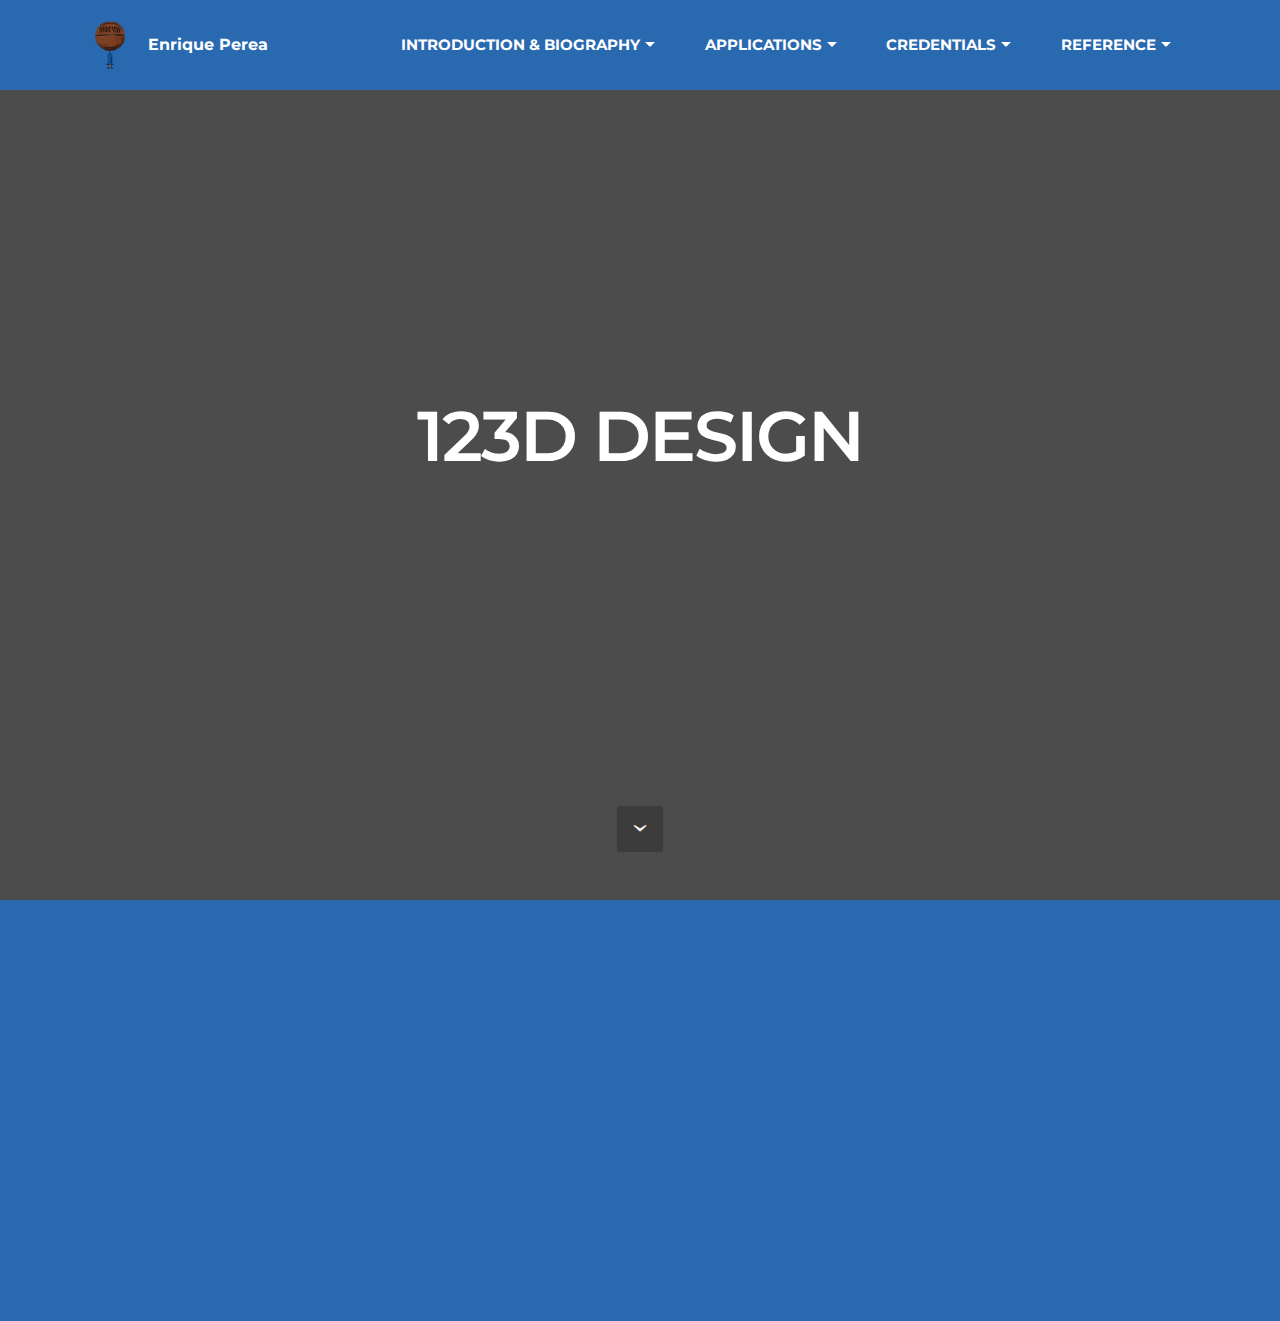
==== 123design.html @ c6136234 "create github pages" ====
<!DOCTYPE html>
<html>
<head>
  <!-- Site made with Mobirise Website Builder v3.11.1, https://mobirise.com -->
  <meta charset="UTF-8">
  <meta http-equiv="X-UA-Compatible" content="IE=edge">
  <meta name="generator" content="Mobirise v3.11.1, mobirise.com">
  <meta name="viewport" content="width=device-width, initial-scale=1">
  <link rel="shortcut icon" href="file:///Users/MDCPS/Desktop/Enrique%20Perea/Enrique%20Perea%20Portfolio%202/assets/images/_1" type="image/x-icon">
  <meta name="description" content="Web Creator Description">
  <title>Web Creator Title</title>
  <link rel="stylesheet" href="https://fonts.googleapis.com/css?family=Lora:400,700,400italic,700italic&amp;subset=latin">
  <link rel="stylesheet" href="https://fonts.googleapis.com/css?family=Montserrat:400,700">
  <link rel="stylesheet" href="https://fonts.googleapis.com/css?family=Raleway:100,100i,200,200i,300,300i,400,400i,500,500i,600,600i,700,700i,800,800i,900,900i">
  <link rel="stylesheet" href="assets/bootstrap-material-design-font/css/material.css">
  <link rel="stylesheet" href="assets/tether/tether.min.css">
  <link rel="stylesheet" href="assets/bootstrap/css/bootstrap.min.css">
  <link rel="stylesheet" href="assets/dropdown/css/style.css">
  <link rel="stylesheet" href="assets/animate.css/animate.min.css">
  <link rel="stylesheet" href="assets/theme/css/style.css">
  <link rel="stylesheet" href="assets/mobirise/css/mbr-additional.css" type="text/css">
  
  
  
</head>
<body>
<section id="ext_menu-0">

    <nav class="navbar navbar-dropdown navbar-fixed-top">
        <div class="container">

            <div class="mbr-table">
                <div class="mbr-table-cell">

                    <div class="navbar-brand">
                        <a href="http://enriqueperea.github.io/" class="navbar-logo"><img src="assets/images/logo-128x128.png" alt="Mobirise"></a>
                        <a class="navbar-caption text-white" href="index.html">Enrique Perea</a>
                    </div>

                </div>
                <div class="mbr-table-cell">

                    <button class="navbar-toggler pull-xs-right hidden-md-up" type="button" data-toggle="collapse" data-target="#exCollapsingNavbar">
                        <div class="hamburger-icon"></div>
                    </button>

                    <ul class="nav-dropdown collapse pull-xs-right nav navbar-nav navbar-toggleable-sm" id="exCollapsingNavbar"><li class="nav-item"><a class="nav-link link" href="https://mobirise.com/"></a></li><li class="nav-item dropdown open"><a class="nav-link link dropdown-toggle" href="https://mobirise.com/" data-toggle="dropdown-submenu" aria-expanded="true">INTRODUCTION &amp; BIOGRAPHY</a><div class="dropdown-menu"><a class="dropdown-item" href="index.html">Introduction</a><a class="dropdown-item" href="opening page.html">Biography</a></div></li><li class="nav-item dropdown"><a class="nav-link link dropdown-toggle" href="https://mobirise.com/" data-toggle="dropdown-submenu" aria-expanded="false">APPLICATIONS</a><div class="dropdown-menu"><a class="dropdown-item" href="photoshop.html"><p>Adobe<br>Photoshop</p></a><a class="dropdown-item" href="illustrator.html">Adobe&nbsp;<br>Illustrator</a><div class="dropdown"><a class="dropdown-item dropdown-toggle" href="microsoft word.html" data-toggle="dropdown-submenu" aria-expanded="false">Microsoft&nbsp;<br>Word</a><div class="dropdown-menu dropdown-submenu"><a class="dropdown-item" href="untitled folder/Discuss IT Topic 6 (1).pdf" target="_blank">Discuss It Topic 6</a></div></div><a class="dropdown-item" href="animate.html">Adobe&nbsp;<br>Animate</a><a class="dropdown-item" href="123design.html">123D Design</a><a class="dropdown-item" href="final cut pro.html">Final Cut<br>Pro</a><a class="dropdown-item" href="microsoft power point.html">Microsoft&nbsp;<br>Power Point</a><a class="dropdown-item" href="mobirise.html">Mobirise<br></a><a class="dropdown-item" href="soundbooth.html">Adobe&nbsp;<br>Soundbooth</a><a class="dropdown-item" href="adobe premiere.html">Adobe<br>Premiere</a></div></li><li class="nav-item dropdown"><a class="nav-link link dropdown-toggle" href="https://mobirise.com/" data-toggle="dropdown-submenu" aria-expanded="false">CREDENTIALS</a><div class="dropdown-menu"><div class="dropdown"><a class="dropdown-item dropdown-toggle" href="#" data-toggle="dropdown-submenu" aria-expanded="false">Industry&nbsp;<br>Certification</a><div class="dropdown-menu dropdown-submenu"><a class="dropdown-item" href="enriqueperea.github.io/untitled folder/Cert27391225110.pdf">Adobe Photoshop</a><a class="dropdown-item" href="#">Adobe Illustrator<br></a><div class="dropdown"><a class="dropdown-item dropdown-toggle" href="#" data-toggle="dropdown-submenu">IC3</a><div class="dropdown-menu dropdown-submenu"><a class="dropdown-item" href="enriqueperea.github.io/untitled folder/Cert30292156981.pdf">Living Online</a><a class="dropdown-item" href="enriqueperea.github.io/untitled folder/Cert18992146418.pdf">Computing Fundamentals</a></div></div><a class="dropdown-item" href="#">Adobe Premier</a><a class="dropdown-item" href="#">Adobe Dreamweaver</a></div></div><a class="dropdown-item" href="#">SAT</a><a class="dropdown-item" href="#">AP</a></div></li><li class="nav-item dropdown"><a class="nav-link link dropdown-toggle" href="https://mobirise.com/" data-toggle="dropdown-submenu" aria-expanded="false">REFERENCE</a><div class="dropdown-menu"><a class="dropdown-item" href="http://mas.dadeschools.net/pate%20class%20website/index.html" target="_blank">Mr. Pate's&nbsp;<br>Website</a><a class="dropdown-item" href="https://www.youtube.com/channel/UCGqWvuQ8B2PTUJ9wAstFWxA" target="_blank">My YouTube<br>Channel</a></div></li></ul>
                    <button hidden="" class="navbar-toggler navbar-close" type="button" data-toggle="collapse" data-target="#exCollapsingNavbar">
                        <div class="close-icon"></div>
                    </button>

                </div>
            </div>

        </div>
    </nav>

</section>

<section class="engine"><a rel="external" href="https://mobirise.com">Web Page Generator</a></section><section class="mbr-section mbr-section-hero mbr-section-full mbr-section-with-arrow mbr-after-navbar" id="header5-z" style="background-color: rgb(77, 76, 76);">

    

    <div class="mbr-table-cell">

        <div class="container">
            <div class="row">
                <div class="mbr-section col-md-10 col-md-offset-1 text-xs-center">

                    <h1 class="mbr-section-title display-1">123D DESIGN</h1>
                    
                    
                </div>
            </div>
        </div>
    </div>

    <div class="mbr-arrow mbr-arrow-floating" aria-hidden="true"><a href="#contacts1-17"><i class="mbr-arrow-icon"></i></a></div>

</section>

<section class="mbr-section mbr-section-md-padding mbr-footer footer1" id="contacts1-17" style="background-color: rgb(41, 105, 176); padding-top: 90px; padding-bottom: 90px;">
    
    <div class="container">
        <div class="row">
            <div class="mbr-footer-content col-xs-12 col-md-3">
                <div><a href="http://enriqueperea.github.io/"><img src="assets/images/logo-128x128.png"></a></div>
            </div>
            <div class="mbr-footer-content col-xs-12 col-md-3">
                <p><strong>Address</strong><br>4351 SW 137 CT<br>Miami, Florida</p>
            </div>
            <div class="mbr-footer-content col-xs-12 col-md-3">
                <p><strong>Contacts</strong><br>
Email: eperea@miamiartsstudio.com<br>
Phone: (786)-294-8769<br><br></p>
            </div>
            <div class="mbr-footer-content col-xs-12 col-md-3">
                <p><strong>Links</strong><br><a href="http://http://mas.dadeschools.net/pate%20class%20website/index.html" class="text-white">Mr. Pate's Website</a></p>
            </div>

        </div>
    </div>
</section>

<section class="mbr-info mbr-info-extra mbr-section mbr-section-md-padding" id="msg-box1-2p" style="background-color: rgb(41, 105, 176); padding-top: 30px; padding-bottom: 30px;">

    
    <div class="container">
        <div class="row">


            


            <div class="mbr-table-md-up">
                <div class="mbr-table-cell mbr-right-padding-md-up col-md-8 text-xs-center text-md-left">
                    
                    <h3 class="mbr-info-title mbr-section-title display-2">MY YOUTUBE CHANNEL</h3>
                </div>

                <div class="mbr-table-cell col-md-4">
                    <div class="text-xs-center"><a class="btn btn-black" href="https://www.youtube.com/channel/UCGqWvuQ8B2PTUJ9wAstFWxA">Channel</a></div>
                </div>
            </div>


        </div>
    </div>
</section>


  <script src="assets/web/assets/jquery/jquery.min.js"></script>
  <script src="assets/tether/tether.min.js"></script>
  <script src="assets/bootstrap/js/bootstrap.min.js"></script>
  <script src="assets/smooth-scroll/SmoothScroll.js"></script>
  <script src="assets/dropdown/js/script.min.js"></script>
  <script src="assets/touchSwipe/jquery.touchSwipe.min.js"></script>
  <script src="assets/viewportChecker/jquery.viewportchecker.js"></script>
  <script src="assets/theme/js/script.js"></script>
  
  
  <input name="animation" type="hidden">
  </body>
</html>
---- assets/bootstrap-material-design-font/css/material.css ----
@font-face {
  font-family: 'Material-Design-Icons';
  src: url('../fonts/Material-Design-Icons.eot?3ocs8m');
  src: url('../fonts/Material-Design-Icons.eot?#iefix3ocs8m') format('embedded-opentype'), url('../fonts/Material-Design-Icons.woff?3ocs8m') format('woff'), url('../fonts/Material-Design-Icons.ttf?3ocs8m') format('truetype'), url('../fonts/Material-Design-Icons.svg?3ocs8m#Material-Design-Icons') format('svg');
  font-weight: normal;
  font-style: normal;
}
[class^="mdi-"],
[class*="mdi-"] {
  speak: none;
  display: inline-block;
  font-style: normal;
  font-variant:normal;
  font-weight:normal;
  /*font-size:24px;*/
  line-height:1;
  font-family:'Material-Design-Icons' !important;
  text-rendering: auto;
  
  -webkit-font-smoothing: antialiased;
  -moz-osx-font-smoothing: grayscale;
  -webkit-transform: translate(0, 0);
      -ms-transform: translate(0, 0);
          transform: translate(0, 0);
}
[class^="mdi-"]:before,
[class*="mdi-"]:before {
  display: inline-block;
  speak: none;
  text-decoration: inherit;
}
[class^="mdi-"].pull-left,
[class*="mdi-"].pull-left {
  margin-right: .3em;
}
[class^="mdi-"].pull-right,
[class*="mdi-"].pull-right {
  margin-left: .3em;
}
[class^="mdi-"].mdi-lg:before,
[class*="mdi-"].mdi-lg:before,
[class^="mdi-"].mdi-lg:after,
[class*="mdi-"].mdi-lg:after {
  font-size: 1.33333333em;
  line-height: 0.75em;
  vertical-align: -15%;
}
[class^="mdi-"].mdi-2x:before,
[class*="mdi-"].mdi-2x:before,
[class^="mdi-"].mdi-2x:after,
[class*="mdi-"].mdi-2x:after {
  font-size: 2em;
}
[class^="mdi-"].mdi-3x:before,
[class*="mdi-"].mdi-3x:before,
[class^="mdi-"].mdi-3x:after,
[class*="mdi-"].mdi-3x:after {
  font-size: 3em;
}
[class^="mdi-"].mdi-4x:before,
[class*="mdi-"].mdi-4x:before,
[class^="mdi-"].mdi-4x:after,
[class*="mdi-"].mdi-4x:after {
  font-size: 4em;
}
[class^="mdi-"].mdi-5x:before,
[class*="mdi-"].mdi-5x:before,
[class^="mdi-"].mdi-5x:after,
[class*="mdi-"].mdi-5x:after {
  font-size: 5em;
}
[class^="mdi-device-signal-cellular-"]:after,
[class^="mdi-device-battery-"]:after,
[class^="mdi-device-battery-charging-"]:after,
[class^="mdi-device-signal-cellular-connected-no-internet-"]:after,
[class^="mdi-device-signal-wifi-"]:after,
[class^="mdi-device-signal-wifi-statusbar-not-connected"]:after,
.mdi-device-network-wifi:after {
  opacity: .3;
  position: absolute;
  left: 0;
  top: 0;
  z-index: 1;
  display: inline-block;
  speak: none;
  text-decoration: inherit;
}
[class^="mdi-device-signal-cellular-"]:after {
  content: "\e758";
}
[class^="mdi-device-battery-"]:after {
  content: "\e735";
}
[class^="mdi-device-battery-charging-"]:after {
  content: "\e733";
}
[class^="mdi-device-signal-cellular-connected-no-internet-"]:after {
  content: "\e75d";
}
[class^="mdi-device-signal-wifi-"]:after,
.mdi-device-network-wifi:after {
  content: "\e765";
}
[class^="mdi-device-signal-wifi-statusbasr-not-connected"]:after {
  content: "\e8f7";
}
.mdi-device-signal-cellular-off:after,
.mdi-device-signal-cellular-null:after,
.mdi-device-signal-cellular-no-sim:after,
.mdi-device-signal-wifi-off:after,
.mdi-device-signal-wifi-4-bar:after,
.mdi-device-signal-cellular-4-bar:after,
.mdi-device-battery-alert:after,
.mdi-device-signal-cellular-connected-no-internet-4-bar:after,
.mdi-device-battery-std:after,
.mdi-device-battery-full .mdi-device-battery-unknown:after {
  content: "";
}
.mdi-fw {
  width: 1.28571429em;
  text-align: center;
}
.mdi-ul {
  padding-left: 0;
  margin-left: 2.14285714em;
  list-style-type: none;
}
.mdi-ul > li {
  position: relative;
}
.mdi-li {
  position: absolute;
  left: -2.14285714em;
  width: 2.14285714em;
  top: 0.14285714em;
  text-align: center;
}
.mdi-li.mdi-lg {
  left: -1.85714286em;
}
.mdi-border {
  padding: .2em .25em .15em;
  border: solid 0.08em #eeeeee;
  border-radius: .1em;
}
.mdi-spin {
  -webkit-animation: mdi-spin 2s infinite linear;
  animation: mdi-spin 2s infinite linear;
  -webkit-transform-origin: 50% 50%;
  -ms-transform-origin: 50% 50%;
      transform-origin: 50% 50%;
}
.mdi-pulse {
  -webkit-animation: mdi-spin 1s steps(8) infinite;
  animation: mdi-spin 1s steps(8) infinite;
  -webkit-transform-origin: 50% 50%;
  -ms-transform-origin: 50% 50%;
      transform-origin: 50% 50%;
}
@-webkit-keyframes mdi-spin {
  0% {
    -webkit-transform: rotate(0deg);
    transform: rotate(0deg);
  }
  100% {
    -webkit-transform: rotate(359deg);
    transform: rotate(359deg);
  }
}
@keyframes mdi-spin {
  0% {
    -webkit-transform: rotate(0deg);
    transform: rotate(0deg);
  }
  100% {
    -webkit-transform: rotate(359deg);
    transform: rotate(359deg);
  }
}
.mdi-rotate-90 {
  filter: progid:DXImageTransform.Microsoft.BasicImage(rotation=1);
  -webkit-transform: rotate(90deg);
  -ms-transform: rotate(90deg);
  transform: rotate(90deg);
}
.mdi-rotate-180 {
  filter: progid:DXImageTransform.Microsoft.BasicImage(rotation=2);
  -webkit-transform: rotate(180deg);
  -ms-transform: rotate(180deg);
  transform: rotate(180deg);
}
.mdi-rotate-270 {
  filter: progid:DXImageTransform.Microsoft.BasicImage(rotation=3);
  -webkit-transform: rotate(270deg);
  -ms-transform: rotate(270deg);
  transform: rotate(270deg);
}
.mdi-flip-horizontal {
  filter: progid:DXImageTransform.Microsoft.BasicImage(rotation=0, mirror=1);
  -webkit-transform: scale(-1, 1);
  -ms-transform: scale(-1, 1);
  transform: scale(-1, 1);
}
.mdi-flip-vertical {
  filter: progid:DXImageTransform.Microsoft.BasicImage(rotation=2, mirror=1);
  -webkit-transform: scale(1, -1);
  -ms-transform: scale(1, -1);
  transform: scale(1, -1);
}
:root .mdi-rotate-90,
:root .mdi-rotate-180,
:root .mdi-rotate-270,
:root .mdi-flip-horizontal,
:root .mdi-flip-vertical {
  -webkit-filter: none;
          filter: none;
}
.mdi-stack {
  position: relative;
  display: inline-block;
  width: 2em;
  height: 2em;
  line-height: 2em;
  vertical-align: middle;
}
.mdi-stack-1x,
.mdi-stack-2x {
  position: absolute;
  left: 0;
  width: 100%;
  text-align: center;
}
.mdi-stack-1x {
  line-height: inherit;
}
.mdi-stack-2x {
  font-size: 2em;
}
.mdi-inverse {
  color: #ffffff;
}
/* Start Icons */
.mdi-action-3d-rotation:before {
  content: "\e600";
}
.mdi-action-accessibility:before {
  content: "\e601";
}
.mdi-action-account-balance-wallet:before {
  content: "\e602";
}
.mdi-action-account-balance:before {
  content: "\e603";
}
.mdi-action-account-box:before {
  content: "\e604";
}
.mdi-action-account-child:before {
  content: "\e605";
}
.mdi-action-account-circle:before {
  content: "\e606";
}
.mdi-action-add-shopping-cart:before {
  content: "\e607";
}
.mdi-action-alarm-add:before {
  content: "\e608";
}
.mdi-action-alarm-off:before {
  content: "\e609";
}
.mdi-action-alarm-on:before {
  content: "\e60a";
}
.mdi-action-alarm:before {
  content: "\e60b";
}
.mdi-action-android:before {
  content: "\e60c";
}
.mdi-action-announcement:before {
  content: "\e60d";
}
.mdi-action-aspect-ratio:before {
  content: "\e60e";
}
.mdi-action-assessment:before {
  content: "\e60f";
}
.mdi-action-assignment-ind:before {
  content: "\e610";
}
.mdi-action-assignment-late:before {
  content: "\e611";
}
.mdi-action-assignment-return:before {
  content: "\e612";
}
.mdi-action-assignment-returned:before {
  content: "\e613";
}
.mdi-action-assignment-turned-in:before {
  content: "\e614";
}
.mdi-action-assignment:before {
  content: "\e615";
}
.mdi-action-autorenew:before {
  content: "\e616";
}
.mdi-action-backup:before {
  content: "\e617";
}
.mdi-action-book:before {
  content: "\e618";
}
.mdi-action-bookmark-outline:before {
  content: "\e619";
}
.mdi-action-bookmark:before {
  content: "\e61a";
}
.mdi-action-bug-report:before {
  content: "\e61b";
}
.mdi-action-cached:before {
  content: "\e61c";
}
.mdi-action-check-circle:before {
  content: "\e61d";
}
.mdi-action-class:before {
  content: "\e61e";
}
.mdi-action-credit-card:before {
  content: "\e61f";
}
.mdi-action-dashboard:before {
  content: "\e620";
}
.mdi-action-delete:before {
  content: "\e621";
}
.mdi-action-description:before {
  content: "\e622";
}
.mdi-action-dns:before {
  content: "\e623";
}
.mdi-action-done-all:before {
  content: "\e624";
}
.mdi-action-done:before {
  content: "\e625";
}
.mdi-action-event:before {
  content: "\e626";
}
.mdi-action-exit-to-app:before {
  content: "\e627";
}
.mdi-action-explore:before {
  content: "\e628";
}
.mdi-action-extension:before {
  content: "\e629";
}
.mdi-action-face-unlock:before {
  content: "\e62a";
}
.mdi-action-favorite-outline:before {
  content: "\e62b";
}
.mdi-action-favorite:before {
  content: "\e62c";
}
.mdi-action-find-in-page:before {
  content: "\e62d";
}
.mdi-action-find-replace:before {
  content: "\e62e";
}
.mdi-action-flip-to-back:before {
  content: "\e62f";
}
.mdi-action-flip-to-front:before {
  content: "\e630";
}
.mdi-action-get-app:before {
  content: "\e631";
}
.mdi-action-grade:before {
  content: "\e632";
}
.mdi-action-group-work:before {
  content: "\e633";
}
.mdi-action-help:before {
  content: "\e634";
}
.mdi-action-highlight-remove:before {
  content: "\e635";
}
.mdi-action-history:before {
  content: "\e636";
}
.mdi-action-home:before {
  content: "\e637";
}
.mdi-action-https:before {
  content: "\e638";
}
.mdi-action-info-outline:before {
  content: "\e639";
}
.mdi-action-info:before {
  content: "\e63a";
}
.mdi-action-input:before {
  content: "\e63b";
}
.mdi-action-invert-colors:before {
  content: "\e63c";
}
.mdi-action-label-outline:before {
  content: "\e63d";
}
.mdi-action-label:before {
  content: "\e63e";
}
.mdi-action-language:before {
  content: "\e63f";
}
.mdi-action-launch:before {
  content: "\e640";
}
.mdi-action-list:before {
  content: "\e641";
}
.mdi-action-lock-open:before {
  content: "\e642";
}
.mdi-action-lock-outline:before {
  content: "\e643";
}
.mdi-action-lock:before {
  content: "\e644";
}
.mdi-action-loyalty:before {
  content: "\e645";
}
.mdi-action-markunread-mailbox:before {
  content: "\e646";
}
.mdi-action-note-add:before {
  content: "\e647";
}
.mdi-action-open-in-browser:before {
  content: "\e648";
}
.mdi-action-open-in-new:before {
  content: "\e649";
}
.mdi-action-open-with:before {
  content: "\e64a";
}
.mdi-action-pageview:before {
  content: "\e64b";
}
.mdi-action-payment:before {
  content: "\e64c";
}
.mdi-action-perm-camera-mic:before {
  content: "\e64d";
}
.mdi-action-perm-contact-cal:before {
  content: "\e64e";
}
.mdi-action-perm-data-setting:before {
  content: "\e64f";
}
.mdi-action-perm-device-info:before {
  content: "\e650";
}
.mdi-action-perm-identity:before {
  content: "\e651";
}
.mdi-action-perm-media:before {
  content: "\e652";
}
.mdi-action-perm-phone-msg:before {
  content: "\e653";
}
.mdi-action-perm-scan-wifi:before {
  content: "\e654";
}
.mdi-action-picture-in-picture:before {
  content: "\e655";
}
.mdi-action-polymer:before {
  content: "\e656";
}
.mdi-action-print:before {
  content: "\e657";
}
.mdi-action-query-builder:before {
  content: "\e658";
}
.mdi-action-question-answer:before {
  content: "\e659";
}
.mdi-action-receipt:before {
  content: "\e65a";
}
.mdi-action-redeem:before {
  content: "\e65b";
}
.mdi-action-reorder:before {
  content: "\e65c";
}
.mdi-action-report-problem:before {
  content: "\e65d";
}
.mdi-action-restore:before {
  content: "\e65e";
}
.mdi-action-room:before {
  content: "\e65f";
}
.mdi-action-schedule:before {
  content: "\e660";
}
.mdi-action-search:before {
  content: "\e661";
}
.mdi-action-settings-applications:before {
  content: "\e662";
}
.mdi-action-settings-backup-restore:before {
  content: "\e663";
}
.mdi-action-settings-bluetooth:before {
  content: "\e664";
}
.mdi-action-settings-cell:before {
  content: "\e665";
}
.mdi-action-settings-display:before {
  content: "\e666";
}
.mdi-action-settings-ethernet:before {
  content: "\e667";
}
.mdi-action-settings-input-antenna:before {
  content: "\e668";
}
.mdi-action-settings-input-component:before {
  content: "\e669";
}
.mdi-action-settings-input-composite:before {
  content: "\e66a";
}
.mdi-action-settings-input-hdmi:before {
  content: "\e66b";
}
.mdi-action-settings-input-svideo:before {
  content: "\e66c";
}
.mdi-action-settings-overscan:before {
  content: "\e66d";
}
.mdi-action-settings-phone:before {
  content: "\e66e";
}
.mdi-action-settings-power:before {
  content: "\e66f";
}
.mdi-action-settings-remote:before {
  content: "\e670";
}
.mdi-action-settings-voice:before {
  content: "\e671";
}
.mdi-action-settings:before {
  content: "\e672";
}
.mdi-action-shop-two:before {
  content: "\e673";
}
.mdi-action-shop:before {
  content: "\e674";
}
.mdi-action-shopping-basket:before {
  content: "\e675";
}
.mdi-action-shopping-cart:before {
  content: "\e676";
}
.mdi-action-speaker-notes:before {
  content: "\e677";
}
.mdi-action-spellcheck:before {
  content: "\e678";
}
.mdi-action-star-rate:before {
  content: "\e679";
}
.mdi-action-stars:before {
  content: "\e67a";
}
.mdi-action-store:before {
  content: "\e67b";
}
.mdi-action-subject:before {
  content: "\e67c";
}
.mdi-action-supervisor-account:before {
  content: "\e67d";
}
.mdi-action-swap-horiz:before {
  content: "\e67e";
}
.mdi-action-swap-vert-circle:before {
  content: "\e67f";
}
.mdi-action-swap-vert:before {
  content: "\e680";
}
.mdi-action-system-update-tv:before {
  content: "\e681";
}
.mdi-action-tab-unselected:before {
  content: "\e682";
}
.mdi-action-tab:before {
  content: "\e683";
}
.mdi-action-theaters:before {
  content: "\e684";
}
.mdi-action-thumb-down:before {
  content: "\e685";
}
.mdi-action-thumb-up:before {
  content: "\e686";
}
.mdi-action-thumbs-up-down:before {
  content: "\e687";
}
.mdi-action-toc:before {
  content: "\e688";
}
.mdi-action-today:before {
  content: "\e689";
}
.mdi-action-track-changes:before {
  content: "\e68a";
}
.mdi-action-translate:before {
  content: "\e68b";
}
.mdi-action-trending-down:before {
  content: "\e68c";
}
.mdi-action-trending-neutral:before {
  content: "\e68d";
}
.mdi-action-trending-up:before {
  content: "\e68e";
}
.mdi-action-turned-in-not:before {
  content: "\e68f";
}
.mdi-action-turned-in:before {
  content: "\e690";
}
.mdi-action-verified-user:before {
  content: "\e691";
}
.mdi-action-view-agenda:before {
  content: "\e692";
}
.mdi-action-view-array:before {
  content: "\e693";
}
.mdi-action-view-carousel:before {
  content: "\e694";
}
.mdi-action-view-column:before {
  content: "\e695";
}
.mdi-action-view-day:before {
  content: "\e696";
}
.mdi-action-view-headline:before {
  content: "\e697";
}
.mdi-action-view-list:before {
  content: "\e698";
}
.mdi-action-view-module:before {
  content: "\e699";
}
.mdi-action-view-quilt:before {
  content: "\e69a";
}
.mdi-action-view-stream:before {
  content: "\e69b";
}
.mdi-action-view-week:before {
  content: "\e69c";
}
.mdi-action-visibility-off:before {
  content: "\e69d";
}
.mdi-action-visibility:before {
  content: "\e69e";
}
.mdi-action-wallet-giftcard:before {
  content: "\e69f";
}
.mdi-action-wallet-membership:before {
  content: "\e6a0";
}
.mdi-action-wallet-travel:before {
  content: "\e6a1";
}
.mdi-action-work:before {
  content: "\e6a2";
}
.mdi-alert-error:before {
  content: "\e6a3";
}
.mdi-alert-warning:before {
  content: "\e6a4";
}
.mdi-av-album:before {
  content: "\e6a5";
}
.mdi-av-closed-caption:before {
  content: "\e6a6";
}
.mdi-av-equalizer:before {
  content: "\e6a7";
}
.mdi-av-explicit:before {
  content: "\e6a8";
}
.mdi-av-fast-forward:before {
  content: "\e6a9";
}
.mdi-av-fast-rewind:before {
  content: "\e6aa";
}
.mdi-av-games:before {
  content: "\e6ab";
}
.mdi-av-hearing:before {
  content: "\e6ac";
}
.mdi-av-high-quality:before {
  content: "\e6ad";
}
.mdi-av-loop:before {
  content: "\e6ae";
}
.mdi-av-mic-none:before {
  content: "\e6af";
}
.mdi-av-mic-off:before {
  content: "\e6b0";
}
.mdi-av-mic:before {
  content: "\e6b1";
}
.mdi-av-movie:before {
  content: "\e6b2";
}
.mdi-av-my-library-add:before {
  content: "\e6b3";
}
.mdi-av-my-library-books:before {
  content: "\e6b4";
}
.mdi-av-my-library-music:before {
  content: "\e6b5";
}
.mdi-av-new-releases:before {
  content: "\e6b6";
}
.mdi-av-not-interested:before {
  content: "\e6b7";
}
.mdi-av-pause-circle-fill:before {
  content: "\e6b8";
}
.mdi-av-pause-circle-outline:before {
  content: "\e6b9";
}
.mdi-av-pause:before {
  content: "\e6ba";
}
.mdi-av-play-arrow:before {
  content: "\e6bb";
}
.mdi-av-play-circle-fill:before {
  content: "\e6bc";
}
.mdi-av-play-circle-outline:before {
  content: "\e6bd";
}
.mdi-av-play-shopping-bag:before {
  content: "\e6be";
}
.mdi-av-playlist-add:before {
  content: "\e6bf";
}
.mdi-av-queue-music:before {
  content: "\e6c0";
}
.mdi-av-queue:before {
  content: "\e6c1";
}
.mdi-av-radio:before {
  content: "\e6c2";
}
.mdi-av-recent-actors:before {
  content: "\e6c3";
}
.mdi-av-repeat-one:before {
  content: "\e6c4";
}
.mdi-av-repeat:before {
  content: "\e6c5";
}
.mdi-av-replay:before {
  content: "\e6c6";
}
.mdi-av-shuffle:before {
  content: "\e6c7";
}
.mdi-av-skip-next:before {
  content: "\e6c8";
}
.mdi-av-skip-previous:before {
  content: "\e6c9";
}
.mdi-av-snooze:before {
  content: "\e6ca";
}
.mdi-av-stop:before {
  content: "\e6cb";
}
.mdi-av-subtitles:before {
  content: "\e6cc";
}
.mdi-av-surround-sound:before {
  content: "\e6cd";
}
.mdi-av-timer:before {
  content: "\e6ce";
}
.mdi-av-video-collection:before {
  content: "\e6cf";
}
.mdi-av-videocam-off:before {
  content: "\e6d0";
}
.mdi-av-videocam:before {
  content: "\e6d1";
}
.mdi-av-volume-down:before {
  content: "\e6d2";
}
.mdi-av-volume-mute:before {
  content: "\e6d3";
}
.mdi-av-volume-off:before {
  content: "\e6d4";
}
.mdi-av-volume-up:before {
  content: "\e6d5";
}
.mdi-av-web:before {
  content: "\e6d6";
}
.mdi-communication-business:before {
  content: "\e6d7";
}
.mdi-communication-call-end:before {
  content: "\e6d8";
}
.mdi-communication-call-made:before {
  content: "\e6d9";
}
.mdi-communication-call-merge:before {
  content: "\e6da";
}
.mdi-communication-call-missed:before {
  content: "\e6db";
}
.mdi-communication-call-received:before {
  content: "\e6dc";
}
.mdi-communication-call-split:before {
  content: "\e6dd";
}
.mdi-communication-call:before {
  content: "\e6de";
}
.mdi-communication-chat:before {
  content: "\e6df";
}
.mdi-communication-clear-all:before {
  content: "\e6e0";
}
.mdi-communication-comment:before {
  content: "\e6e1";
}
.mdi-communication-contacts:before {
  content: "\e6e2";
}
.mdi-communication-dialer-sip:before {
  content: "\e6e3";
}
.mdi-communication-dialpad:before {
  content: "\e6e4";
}
.mdi-communication-dnd-on:before {
  content: "\e6e5";
}
.mdi-communication-email:before {
  content: "\e6e6";
}
.mdi-communication-forum:before {
  content: "\e6e7";
}
.mdi-communication-import-export:before {
  content: "\e6e8";
}
.mdi-communication-invert-colors-off:before {
  content: "\e6e9";
}
.mdi-communication-invert-colors-on:before {
  content: "\e6ea";
}
.mdi-communication-live-help:before {
  content: "\e6eb";
}
.mdi-communication-location-off:before {
  content: "\e6ec";
}
.mdi-communication-location-on:before {
  content: "\e6ed";
}
.mdi-communication-message:before {
  content: "\e6ee";
}
.mdi-communication-messenger:before {
  content: "\e6ef";
}
.mdi-communication-no-sim:before {
  content: "\e6f0";
}
.mdi-communication-phone:before {
  content: "\e6f1";
}
.mdi-communication-portable-wifi-off:before {
  content: "\e6f2";
}
.mdi-communication-quick-contacts-dialer:before {
  content: "\e6f3";
}
.mdi-communication-quick-contacts-mail:before {
  content: "\e6f4";
}
.mdi-communication-ring-volume:before {
  content: "\e6f5";
}
.mdi-communication-stay-current-landscape:before {
  content: "\e6f6";
}
.mdi-communication-stay-current-portrait:before {
  content: "\e6f7";
}
.mdi-communication-stay-primary-landscape:before {
  content: "\e6f8";
}
.mdi-communication-stay-primary-portrait:before {
  content: "\e6f9";
}
.mdi-communication-swap-calls:before {
  content: "\e6fa";
}
.mdi-communication-textsms:before {
  content: "\e6fb";
}
.mdi-communication-voicemail:before {
  content: "\e6fc";
}
.mdi-communication-vpn-key:before {
  content: "\e6fd";
}
.mdi-content-add-box:before {
  content: "\e6fe";
}
.mdi-content-add-circle-outline:before {
  content: "\e6ff";
}
.mdi-content-add-circle:before {
  content: "\e700";
}
.mdi-content-add:before {
  content: "\e701";
}
.mdi-content-archive:before {
  content: "\e702";
}
.mdi-content-backspace:before {
  content: "\e703";
}
.mdi-content-block:before {
  content: "\e704";
}
.mdi-content-clear:before {
  content: "\e705";
}
.mdi-content-content-copy:before {
  content: "\e706";
}
.mdi-content-content-cut:before {
  content: "\e707";
}
.mdi-content-content-paste:before {
  content: "\e708";
}
.mdi-content-create:before {
  content: "\e709";
}
.mdi-content-drafts:before {
  content: "\e70a";
}
.mdi-content-filter-list:before {
  content: "\e70b";
}
.mdi-content-flag:before {
  content: "\e70c";
}
.mdi-content-forward:before {
  content: "\e70d";
}
.mdi-content-gesture:before {
  content: "\e70e";
}
.mdi-content-inbox:before {
  content: "\e70f";
}
.mdi-content-link:before {
  content: "\e710";
}
.mdi-content-mail:before {
  content: "\e711";
}
.mdi-content-markunread:before {
  content: "\e712";
}
.mdi-content-redo:before {
  content: "\e713";
}
.mdi-content-remove-circle-outline:before {
  content: "\e714";
}
.mdi-content-remove-circle:before {
  content: "\e715";
}
.mdi-content-remove:before {
  content: "\e716";
}
.mdi-content-reply-all:before {
  content: "\e717";
}
.mdi-content-reply:before {
  content: "\e718";
}
.mdi-content-report:before {
  content: "\e719";
}
.mdi-content-save:before {
  content: "\e71a";
}
.mdi-content-select-all:before {
  content: "\e71b";
}
.mdi-content-send:before {
  content: "\e71c";
}
.mdi-content-sort:before {
  content: "\e71d";
}
.mdi-content-text-format:before {
  content: "\e71e";
}
.mdi-content-undo:before {
  content: "\e71f";
}
.mdi-editor-attach-file:before {
  content: "\e776";
}
.mdi-editor-attach-money:before {
  content: "\e777";
}
.mdi-editor-border-all:before {
  content: "\e778";
}
.mdi-editor-border-bottom:before {
  content: "\e779";
}
.mdi-editor-border-clear:before {
  content: "\e77a";
}
.mdi-editor-border-color:before {
  content: "\e77b";
}
.mdi-editor-border-horizontal:before {
  content: "\e77c";
}
.mdi-editor-border-inner:before {
  content: "\e77d";
}
.mdi-editor-border-left:before {
  content: "\e77e";
}
.mdi-editor-border-outer:before {
  content: "\e77f";
}
.mdi-editor-border-right:before {
  content: "\e780";
}
.mdi-editor-border-style:before {
  content: "\e781";
}
.mdi-editor-border-top:before {
  content: "\e782";
}
.mdi-editor-border-vertical:before {
  content: "\e783";
}
.mdi-editor-format-align-center:before {
  content: "\e784";
}
.mdi-editor-format-align-justify:before {
  content: "\e785";
}
.mdi-editor-format-align-left:before {
  content: "\e786";
}
.mdi-editor-format-align-right:before {
  content: "\e787";
}
.mdi-editor-format-bold:before {
  content: "\e788";
}
.mdi-editor-format-clear:before {
  content: "\e789";
}
.mdi-editor-format-color-fill:before {
  content: "\e78a";
}
.mdi-editor-format-color-reset:before {
  content: "\e78b";
}
.mdi-editor-format-color-text:before {
  content: "\e78c";
}
.mdi-editor-format-indent-decrease:before {
  content: "\e78d";
}
.mdi-editor-format-indent-increase:before {
  content: "\e78e";
}
.mdi-editor-format-italic:before {
  content: "\e78f";
}
.mdi-editor-format-line-spacing:before {
  content: "\e790";
}
.mdi-editor-format-list-bulleted:before {
  content: "\e791";
}
.mdi-editor-format-list-numbered:before {
  content: "\e792";
}
.mdi-editor-format-paint:before {
  content: "\e793";
}
.mdi-editor-format-quote:before {
  content: "\e794";
}
.mdi-editor-format-size:before {
  content: "\e795";
}
.mdi-editor-format-strikethrough:before {
  content: "\e796";
}
.mdi-editor-format-textdirection-l-to-r:before {
  content: "\e797";
}
.mdi-editor-format-textdirection-r-to-l:before {
  content: "\e798";
}
.mdi-editor-format-underline:before {
  content: "\e799";
}
.mdi-editor-functions:before {
  content: "\e79a";
}
.mdi-editor-insert-chart:before {
  content: "\e79b";
}
.mdi-editor-insert-comment:before {
  content: "\e79c";
}
.mdi-editor-insert-drive-file:before {
  content: "\e79d";
}
.mdi-editor-insert-emoticon:before {
  content: "\e79e";
}
.mdi-editor-insert-invitation:before {
  content: "\e79f";
}
.mdi-editor-insert-link:before {
  content: "\e7a0";
}
.mdi-editor-insert-photo:before {
  content: "\e7a1";
}
.mdi-editor-merge-type:before {
  content: "\e7a2";
}
.mdi-editor-mode-comment:before {
  content: "\e7a3";
}
.mdi-editor-mode-edit:before {
  content: "\e7a4";
}
.mdi-editor-publish:before {
  content: "\e7a5";
}
.mdi-editor-vertical-align-bottom:before {
  content: "\e7a6";
}
.mdi-editor-vertical-align-center:before {
  content: "\e7a7";
}
.mdi-editor-vertical-align-top:before {
  content: "\e7a8";
}
.mdi-editor-wrap-text:before {
  content: "\e7a9";
}
.mdi-file-attachment:before {
  content: "\e7aa";
}
.mdi-file-cloud-circle:before {
  content: "\e7ab";
}
.mdi-file-cloud-done:before {
  content: "\e7ac";
}
.mdi-file-cloud-download:before {
  content: "\e7ad";
}
.mdi-file-cloud-off:before {
  content: "\e7ae";
}
.mdi-file-cloud-queue:before {
  content: "\e7af";
}
.mdi-file-cloud-upload:before {
  content: "\e7b0";
}
.mdi-file-cloud:before {
  content: "\e7b1";
}
.mdi-file-file-download:before {
  content: "\e7b2";
}
.mdi-file-file-upload:before {
  content: "\e7b3";
}
.mdi-file-folder-open:before {
  content: "\e7b4";
}
.mdi-file-folder-shared:before {
  content: "\e7b5";
}
.mdi-file-folder:before {
  content: "\e7b6";
}
.mdi-device-access-alarm:before {
  content: "\e720";
}
.mdi-device-access-alarms:before {
  content: "\e721";
}
.mdi-device-access-time:before {
  content: "\e722";
}
.mdi-device-add-alarm:before {
  content: "\e723";
}
.mdi-device-airplanemode-off:before {
  content: "\e724";
}
.mdi-device-airplanemode-on:before {
  content: "\e725";
}
.mdi-device-battery-20:before {
  content: "\e726";
}
.mdi-device-battery-30:before {
  content: "\e727";
}
.mdi-device-battery-50:before {
  content: "\e728";
}
.mdi-device-battery-60:before {
  content: "\e729";
}
.mdi-device-battery-80:before {
  content: "\e72a";
}
.mdi-device-battery-90:before {
  content: "\e72b";
}
.mdi-device-battery-alert:before {
  content: "\e72c";
}
.mdi-device-battery-charging-20:before {
  content: "\e72d";
}
.mdi-device-battery-charging-30:before {
  content: "\e72e";
}
.mdi-device-battery-charging-50:before {
  content: "\e72f";
}
.mdi-device-battery-charging-60:before {
  content: "\e730";
}
.mdi-device-battery-charging-80:before {
  content: "\e731";
}
.mdi-device-battery-charging-90:before {
  content: "\e732";
}
.mdi-device-battery-charging-full:before {
  content: "\e733";
}
.mdi-device-battery-full:before {
  content: "\e734";
}
.mdi-device-battery-std:before {
  content: "\e735";
}
.mdi-device-battery-unknown:before {
  content: "\e736";
}
.mdi-device-bluetooth-connected:before {
  content: "\e737";
}
.mdi-device-bluetooth-disabled:before {
  content: "\e738";
}
.mdi-device-bluetooth-searching:before {
  content: "\e739";
}
.mdi-device-bluetooth:before {
  content: "\e73a";
}
.mdi-device-brightness-auto:before {
  content: "\e73b";
}
.mdi-device-brightness-high:before {
  content: "\e73c";
}
.mdi-device-brightness-low:before {
  content: "\e73d";
}
.mdi-device-brightness-medium:before {
  content: "\e73e";
}
.mdi-device-data-usage:before {
  content: "\e73f";
}
.mdi-device-developer-mode:before {
  content: "\e740";
}
.mdi-device-devices:before {
  content: "\e741";
}
.mdi-device-dvr:before {
  content: "\e742";
}
.mdi-device-gps-fixed:before {
  content: "\e743";
}
.mdi-device-gps-not-fixed:before {
  content: "\e744";
}
.mdi-device-gps-off:before {
  content: "\e745";
}
.mdi-device-location-disabled:before {
  content: "\e746";
}
.mdi-device-location-searching:before {
  content: "\e747";
}
.mdi-device-multitrack-audio:before {
  content: "\e748";
}
.mdi-device-network-cell:before {
  content: "\e749";
}
.mdi-device-network-wifi:before {
  content: "\e74a";
}
.mdi-device-nfc:before {
  content: "\e74b";
}
.mdi-device-now-wallpaper:before {
  content: "\e74c";
}
.mdi-device-now-widgets:before {
  content: "\e74d";
}
.mdi-device-screen-lock-landscape:before {
  content: "\e74e";
}
.mdi-device-screen-lock-portrait:before {
  content: "\e74f";
}
.mdi-device-screen-lock-rotation:before {
  content: "\e750";
}
.mdi-device-screen-rotation:before {
  content: "\e751";
}
.mdi-device-sd-storage:before {
  content: "\e752";
}
.mdi-device-settings-system-daydream:before {
  content: "\e753";
}
.mdi-device-signal-cellular-0-bar:before {
  content: "\e754";
}
.mdi-device-signal-cellular-1-bar:before {
  content: "\e755";
}
.mdi-device-signal-cellular-2-bar:before {
  content: "\e756";
}
.mdi-device-signal-cellular-3-bar:before {
  content: "\e757";
}
.mdi-device-signal-cellular-4-bar:before {
  content: "\e758";
}
.mdi-signal-wifi-statusbar-connected-no-internet-after:before {
  content: "\e8f6";
}
.mdi-device-signal-cellular-connected-no-internet-0-bar:before {
  content: "\e759";
}
.mdi-device-signal-cellular-connected-no-internet-1-bar:before {
  content: "\e75a";
}
.mdi-device-signal-cellular-connected-no-internet-2-bar:before {
  content: "\e75b";
}
.mdi-device-signal-cellular-connected-no-internet-3-bar:before {
  content: "\e75c";
}
.mdi-device-signal-cellular-connected-no-internet-4-bar:before {
  content: "\e75d";
}
.mdi-device-signal-cellular-no-sim:before {
  content: "\e75e";
}
.mdi-device-signal-cellular-null:before {
  content: "\e75f";
}
.mdi-device-signal-cellular-off:before {
  content: "\e760";
}
.mdi-device-signal-wifi-0-bar:before {
  content: "\e761";
}
.mdi-device-signal-wifi-1-bar:before {
  content: "\e762";
}
.mdi-device-signal-wifi-2-bar:before {
  content: "\e763";
}
.mdi-device-signal-wifi-3-bar:before {
  content: "\e764";
}
.mdi-device-signal-wifi-4-bar:before {
  content: "\e765";
}
.mdi-device-signal-wifi-off:before {
  content: "\e766";
}
.mdi-device-signal-wifi-statusbar-1-bar:before {
  content: "\e767";
}
.mdi-device-signal-wifi-statusbar-2-bar:before {
  content: "\e768";
}
.mdi-device-signal-wifi-statusbar-3-bar:before {
  content: "\e769";
}
.mdi-device-signal-wifi-statusbar-4-bar:before {
  content: "\e76a";
}
.mdi-device-signal-wifi-statusbar-connected-no-internet-:before {
  content: "\e76b";
}
.mdi-device-signal-wifi-statusbar-connected-no-internet:before {
  content: "\e76f";
}
.mdi-device-signal-wifi-statusbar-connected-no-internet-2:before {
  content: "\e76c";
}
.mdi-device-signal-wifi-statusbar-connected-no-internet-3:before {
  content: "\e76d";
}
.mdi-device-signal-wifi-statusbar-connected-no-internet-4:before {
  content: "\e76e";
}
.mdi-signal-wifi-statusbar-not-connected-after:before {
  content: "\e8f7";
}
.mdi-device-signal-wifi-statusbar-not-connected:before {
  content: "\e770";
}
.mdi-device-signal-wifi-statusbar-null:before {
  content: "\e771";
}
.mdi-device-storage:before {
  content: "\e772";
}
.mdi-device-usb:before {
  content: "\e773";
}
.mdi-device-wifi-lock:before {
  content: "\e774";
}
.mdi-device-wifi-tethering:before {
  content: "\e775";
}
.mdi-hardware-cast-connected:before {
  content: "\e7b7";
}
.mdi-hardware-cast:before {
  content: "\e7b8";
}
.mdi-hardware-computer:before {
  content: "\e7b9";
}
.mdi-hardware-desktop-mac:before {
  content: "\e7ba";
}
.mdi-hardware-desktop-windows:before {
  content: "\e7bb";
}
.mdi-hardware-dock:before {
  content: "\e7bc";
}
.mdi-hardware-gamepad:before {
  content: "\e7bd";
}
.mdi-hardware-headset-mic:before {
  content: "\e7be";
}
.mdi-hardware-headset:before {
  content: "\e7bf";
}
.mdi-hardware-keyboard-alt:before {
  content: "\e7c0";
}
.mdi-hardware-keyboard-arrow-down:before {
  content: "\e7c1";
}
.mdi-hardware-keyboard-arrow-left:before {
  content: "\e7c2";
}
.mdi-hardware-keyboard-arrow-right:before {
  content: "\e7c3";
}
.mdi-hardware-keyboard-arrow-up:before {
  content: "\e7c4";
}
.mdi-hardware-keyboard-backspace:before {
  content: "\e7c5";
}
.mdi-hardware-keyboard-capslock:before {
  content: "\e7c6";
}
.mdi-hardware-keyboard-control:before {
  content: "\e7c7";
}
.mdi-hardware-keyboard-hide:before {
  content: "\e7c8";
}
.mdi-hardware-keyboard-return:before {
  content: "\e7c9";
}
.mdi-hardware-keyboard-tab:before {
  content: "\e7ca";
}
.mdi-hardware-keyboard-voice:before {
  content: "\e7cb";
}
.mdi-hardware-keyboard:before {
  content: "\e7cc";
}
.mdi-hardware-laptop-chromebook:before {
  content: "\e7cd";
}
.mdi-hardware-laptop-mac:before {
  content: "\e7ce";
}
.mdi-hardware-laptop-windows:before {
  content: "\e7cf";
}
.mdi-hardware-laptop:before {
  content: "\e7d0";
}
.mdi-hardware-memory:before {
  content: "\e7d1";
}
.mdi-hardware-mouse:before {
  content: "\e7d2";
}
.mdi-hardware-phone-android:before {
  content: "\e7d3";
}
.mdi-hardware-phone-iphone:before {
  content: "\e7d4";
}
.mdi-hardware-phonelink-off:before {
  content: "\e7d5";
}
.mdi-hardware-phonelink:before {
  content: "\e7d6";
}
.mdi-hardware-security:before {
  content: "\e7d7";
}
.mdi-hardware-sim-card:before {
  content: "\e7d8";
}
.mdi-hardware-smartphone:before {
  content: "\e7d9";
}
.mdi-hardware-speaker:before {
  content: "\e7da";
}
.mdi-hardware-tablet-android:before {
  content: "\e7db";
}
.mdi-hardware-tablet-mac:before {
  content: "\e7dc";
}
.mdi-hardware-tablet:before {
  content: "\e7dd";
}
.mdi-hardware-tv:before {
  content: "\e7de";
}
.mdi-hardware-watch:before {
  content: "\e7df";
}
.mdi-image-add-to-photos:before {
  content: "\e7e0";
}
.mdi-image-adjust:before {
  content: "\e7e1";
}
.mdi-image-assistant-photo:before {
  content: "\e7e2";
}
.mdi-image-audiotrack:before {
  content: "\e7e3";
}
.mdi-image-blur-circular:before {
  content: "\e7e4";
}
.mdi-image-blur-linear:before {
  content: "\e7e5";
}
.mdi-image-blur-off:before {
  content: "\e7e6";
}
.mdi-image-blur-on:before {
  content: "\e7e7";
}
.mdi-image-brightness-1:before {
  content: "\e7e8";
}
.mdi-image-brightness-2:before {
  content: "\e7e9";
}
.mdi-image-brightness-3:before {
  content: "\e7ea";
}
.mdi-image-brightness-4:before {
  content: "\e7eb";
}
.mdi-image-brightness-5:before {
  content: "\e7ec";
}
.mdi-image-brightness-6:before {
  content: "\e7ed";
}
.mdi-image-brightness-7:before {
  content: "\e7ee";
}
.mdi-image-brush:before {
  content: "\e7ef";
}
.mdi-image-camera-alt:before {
  content: "\e7f0";
}
.mdi-image-camera-front:before {
  content: "\e7f1";
}
.mdi-image-camera-rear:before {
  content: "\e7f2";
}
.mdi-image-camera-roll:before {
  content: "\e7f3";
}
.mdi-image-camera:before {
  content: "\e7f4";
}
.mdi-image-center-focus-strong:before {
  content: "\e7f5";
}
.mdi-image-center-focus-weak:before {
  content: "\e7f6";
}
.mdi-image-collections:before {
  content: "\e7f7";
}
.mdi-image-color-lens:before {
  content: "\e7f8";
}
.mdi-image-colorize:before {
  content: "\e7f9";
}
.mdi-image-compare:before {
  content: "\e7fa";
}
.mdi-image-control-point-duplicate:before {
  content: "\e7fb";
}
.mdi-image-control-point:before {
  content: "\e7fc";
}
.mdi-image-crop-3-2:before {
  content: "\e7fd";
}
.mdi-image-crop-5-4:before {
  content: "\e7fe";
}
.mdi-image-crop-7-5:before {
  content: "\e7ff";
}
.mdi-image-crop-16-9:before {
  content: "\e800";
}
.mdi-image-crop-din:before {
  content: "\e801";
}
.mdi-image-crop-free:before {
  content: "\e802";
}
.mdi-image-crop-landscape:before {
  content: "\e803";
}
.mdi-image-crop-original:before {
  content: "\e804";
}
.mdi-image-crop-portrait:before {
  content: "\e805";
}
.mdi-image-crop-square:before {
  content: "\e806";
}
.mdi-image-crop:before {
  content: "\e807";
}
.mdi-image-dehaze:before {
  content: "\e808";
}
.mdi-image-details:before {
  content: "\e809";
}
.mdi-image-edit:before {
  content: "\e80a";
}
.mdi-image-exposure-minus-1:before {
  content: "\e80b";
}
.mdi-image-exposure-minus-2:before {
  content: "\e80c";
}
.mdi-image-exposure-plus-1:before {
  content: "\e80d";
}
.mdi-image-exposure-plus-2:before {
  content: "\e80e";
}
.mdi-image-exposure-zero:before {
  content: "\e80f";
}
.mdi-image-exposure:before {
  content: "\e810";
}
.mdi-image-filter-1:before {
  content: "\e811";
}
.mdi-image-filter-2:before {
  content: "\e812";
}
.mdi-image-filter-3:before {
  content: "\e813";
}
.mdi-image-filter-4:before {
  content: "\e814";
}
.mdi-image-filter-5:before {
  content: "\e815";
}
.mdi-image-filter-6:before {
  content: "\e816";
}
.mdi-image-filter-7:before {
  content: "\e817";
}
.mdi-image-filter-8:before {
  content: "\e818";
}
.mdi-image-filter-9-plus:before {
  content: "\e819";
}
.mdi-image-filter-9:before {
  content: "\e81a";
}
.mdi-image-filter-b-and-w:before {
  content: "\e81b";
}
.mdi-image-filter-center-focus:before {
  content: "\e81c";
}
.mdi-image-filter-drama:before {
  content: "\e81d";
}
.mdi-image-filter-frames:before {
  content: "\e81e";
}
.mdi-image-filter-hdr:before {
  content: "\e81f";
}
.mdi-image-filter-none:before {
  content: "\e820";
}
.mdi-image-filter-tilt-shift:before {
  content: "\e821";
}
.mdi-image-filter-vintage:before {
  content: "\e822";
}
.mdi-image-filter:before {
  content: "\e823";
}
.mdi-image-flare:before {
  content: "\e824";
}
.mdi-image-flash-auto:before {
  content: "\e825";
}
.mdi-image-flash-off:before {
  content: "\e826";
}
.mdi-image-flash-on:before {
  content: "\e827";
}
.mdi-image-flip:before {
  content: "\e828";
}
.mdi-image-gradient:before {
  content: "\e829";
}
.mdi-image-grain:before {
  content: "\e82a";
}
.mdi-image-grid-off:before {
  content: "\e82b";
}
.mdi-image-grid-on:before {
  content: "\e82c";
}
.mdi-image-hdr-off:before {
  content: "\e82d";
}
.mdi-image-hdr-on:before {
  content: "\e82e";
}
.mdi-image-hdr-strong:before {
  content: "\e82f";
}
.mdi-image-hdr-weak:before {
  content: "\e830";
}
.mdi-image-healing:before {
  content: "\e831";
}
.mdi-image-image-aspect-ratio:before {
  content: "\e832";
}
.mdi-image-image:before {
  content: "\e833";
}
.mdi-image-iso:before {
  content: "\e834";
}
.mdi-image-landscape:before {
  content: "\e835";
}
.mdi-image-leak-add:before {
  content: "\e836";
}
.mdi-image-leak-remove:before {
  content: "\e837";
}
.mdi-image-lens:before {
  content: "\e838";
}
.mdi-image-looks-3:before {
  content: "\e839";
}
.mdi-image-looks-4:before {
  content: "\e83a";
}
.mdi-image-looks-5:before {
  content: "\e83b";
}
.mdi-image-looks-6:before {
  content: "\e83c";
}
.mdi-image-looks-one:before {
  content: "\e83d";
}
.mdi-image-looks-two:before {
  content: "\e83e";
}
.mdi-image-looks:before {
  content: "\e83f";
}
.mdi-image-loupe:before {
  content: "\e840";
}
.mdi-image-movie-creation:before {
  content: "\e841";
}
.mdi-image-nature-people:before {
  content: "\e842";
}
.mdi-image-nature:before {
  content: "\e843";
}
.mdi-image-navigate-before:before {
  content: "\e844";
}
.mdi-image-navigate-next:before {
  content: "\e845";
}
.mdi-image-palette:before {
  content: "\e846";
}
.mdi-image-panorama-fisheye:before {
  content: "\e847";
}
.mdi-image-panorama-horizontal:before {
  content: "\e848";
}
.mdi-image-panorama-vertical:before {
  content: "\e849";
}
.mdi-image-panorama-wide-angle:before {
  content: "\e84a";
}
.mdi-image-panorama:before {
  content: "\e84b";
}
.mdi-image-photo-album:before {
  content: "\e84c";
}
.mdi-image-photo-camera:before {
  content: "\e84d";
}
.mdi-image-photo-library:before {
  content: "\e84e";
}
.mdi-image-photo:before {
  content: "\e84f";
}
.mdi-image-portrait:before {
  content: "\e850";
}
.mdi-image-remove-red-eye:before {
  content: "\e851";
}
.mdi-image-rotate-left:before {
  content: "\e852";
}
.mdi-image-rotate-right:before {
  content: "\e853";
}
.mdi-image-slideshow:before {
  content: "\e854";
}
.mdi-image-straighten:before {
  content: "\e855";
}
.mdi-image-style:before {
  content: "\e856";
}
.mdi-image-switch-camera:before {
  content: "\e857";
}
.mdi-image-switch-video:before {
  content: "\e858";
}
.mdi-image-tag-faces:before {
  content: "\e859";
}
.mdi-image-texture:before {
  content: "\e85a";
}
.mdi-image-timelapse:before {
  content: "\e85b";
}
.mdi-image-timer-3:before {
  content: "\e85c";
}
.mdi-image-timer-10:before {
  content: "\e85d";
}
.mdi-image-timer-auto:before {
  content: "\e85e";
}
.mdi-image-timer-off:before {
  content: "\e85f";
}
.mdi-image-timer:before {
  content: "\e860";
}
.mdi-image-tonality:before {
  content: "\e861";
}
.mdi-image-transform:before {
  content: "\e862";
}
.mdi-image-tune:before {
  content: "\e863";
}
.mdi-image-wb-auto:before {
  content: "\e864";
}
.mdi-image-wb-cloudy:before {
  content: "\e865";
}
.mdi-image-wb-incandescent:before {
  content: "\e866";
}
.mdi-image-wb-irradescent:before {
  content: "\e867";
}
.mdi-image-wb-sunny:before {
  content: "\e868";
}
.mdi-maps-beenhere:before {
  content: "\e869";
}
.mdi-maps-directions-bike:before {
  content: "\e86a";
}
.mdi-maps-directions-bus:before {
  content: "\e86b";
}
.mdi-maps-directions-car:before {
  content: "\e86c";
}
.mdi-maps-directions-ferry:before {
  content: "\e86d";
}
.mdi-maps-directions-subway:before {
  content: "\e86e";
}
.mdi-maps-directions-train:before {
  content: "\e86f";
}
.mdi-maps-directions-transit:before {
  content: "\e870";
}
.mdi-maps-directions-walk:before {
  content: "\e871";
}
.mdi-maps-directions:before {
  content: "\e872";
}
.mdi-maps-flight:before {
  content: "\e873";
}
.mdi-maps-hotel:before {
  content: "\e874";
}
.mdi-maps-layers-clear:before {
  content: "\e875";
}
.mdi-maps-layers:before {
  content: "\e876";
}
.mdi-maps-local-airport:before {
  content: "\e877";
}
.mdi-maps-local-atm:before {
  content: "\e878";
}
.mdi-maps-local-attraction:before {
  content: "\e879";
}
.mdi-maps-local-bar:before {
  content: "\e87a";
}
.mdi-maps-local-cafe:before {
  content: "\e87b";
}
.mdi-maps-local-car-wash:before {
  content: "\e87c";
}
.mdi-maps-local-convenience-store:before {
  content: "\e87d";
}
.mdi-maps-local-drink:before {
  content: "\e87e";
}
.mdi-maps-local-florist:before {
  content: "\e87f";
}
.mdi-maps-local-gas-station:before {
  content: "\e880";
}
.mdi-maps-local-grocery-store:before {
  content: "\e881";
}
.mdi-maps-local-hospital:before {
  content: "\e882";
}
.mdi-maps-local-hotel:before {
  content: "\e883";
}
.mdi-maps-local-laundry-service:before {
  content: "\e884";
}
.mdi-maps-local-library:before {
  content: "\e885";
}
.mdi-maps-local-mall:before {
  content: "\e886";
}
.mdi-maps-local-movies:before {
  content: "\e887";
}
.mdi-maps-local-offer:before {
  content: "\e888";
}
.mdi-maps-local-parking:before {
  content: "\e889";
}
.mdi-maps-local-pharmacy:before {
  content: "\e88a";
}
.mdi-maps-local-phone:before {
  content: "\e88b";
}
.mdi-maps-local-pizza:before {
  content: "\e88c";
}
.mdi-maps-local-play:before {
  content: "\e88d";
}
.mdi-maps-local-post-office:before {
  content: "\e88e";
}
.mdi-maps-local-print-shop:before {
  content: "\e88f";
}
.mdi-maps-local-restaurant:before {
  content: "\e890";
}
.mdi-maps-local-see:before {
  content: "\e891";
}
.mdi-maps-local-shipping:before {
  content: "\e892";
}
.mdi-maps-local-taxi:before {
  content: "\e893";
}
.mdi-maps-location-history:before {
  content: "\e894";
}
.mdi-maps-map:before {
  content: "\e895";
}
.mdi-maps-my-location:before {
  content: "\e896";
}
.mdi-maps-navigation:before {
  content: "\e897";
}
.mdi-maps-pin-drop:before {
  content: "\e898";
}
.mdi-maps-place:before {
  content: "\e899";
}
.mdi-maps-rate-review:before {
  content: "\e89a";
}
.mdi-maps-restaurant-menu:before {
  content: "\e89b";
}
.mdi-maps-satellite:before {
  content: "\e89c";
}
.mdi-maps-store-mall-directory:before {
  content: "\e89d";
}
.mdi-maps-terrain:before {
  content: "\e89e";
}
.mdi-maps-traffic:before {
  content: "\e89f";
}
.mdi-navigation-apps:before {
  content: "\e8a0";
}
.mdi-navigation-arrow-back:before {
  content: "\e8a1";
}
.mdi-navigation-arrow-drop-down-circle:before {
  content: "\e8a2";
}
.mdi-navigation-arrow-drop-down:before {
  content: "\e8a3";
}
.mdi-navigation-arrow-drop-up:before {
  content: "\e8a4";
}
.mdi-navigation-arrow-forward:before {
  content: "\e8a5";
}
.mdi-navigation-cancel:before {
  content: "\e8a6";
}
.mdi-navigation-check:before {
  content: "\e8a7";
}
.mdi-navigation-chevron-left:before {
  content: "\e8a8";
}
.mdi-navigation-chevron-right:before {
  content: "\e8a9";
}
.mdi-navigation-close:before {
  content: "\e8aa";
}
.mdi-navigation-expand-less:before {
  content: "\e8ab";
}
.mdi-navigation-expand-more:before {
  content: "\e8ac";
}
.mdi-navigation-fullscreen-exit:before {
  content: "\e8ad";
}
.mdi-navigation-fullscreen:before {
  content: "\e8ae";
}
.mdi-navigation-menu:before {
  content: "\e8af";
}
.mdi-navigation-more-horiz:before {
  content: "\e8b0";
}
.mdi-navigation-more-vert:before {
  content: "\e8b1";
}
.mdi-navigation-refresh:before {
  content: "\e8b2";
}
.mdi-navigation-unfold-less:before {
  content: "\e8b3";
}
.mdi-navigation-unfold-more:before {
  content: "\e8b4";
}
.mdi-notification-adb:before {
  content: "\e8b5";
}
.mdi-notification-bluetooth-audio:before {
  content: "\e8b6";
}
.mdi-notification-disc-full:before {
  content: "\e8b7";
}
.mdi-notification-dnd-forwardslash:before {
  content: "\e8b8";
}
.mdi-notification-do-not-disturb:before {
  content: "\e8b9";
}
.mdi-notification-drive-eta:before {
  content: "\e8ba";
}
.mdi-notification-event-available:before {
  content: "\e8bb";
}
.mdi-notification-event-busy:before {
  content: "\e8bc";
}
.mdi-notification-event-note:before {
  content: "\e8bd";
}
.mdi-notification-folder-special:before {
  content: "\e8be";
}
.mdi-notification-mms:before {
  content: "\e8bf";
}
.mdi-notification-more:before {
  content: "\e8c0";
}
.mdi-notification-network-locked:before {
  content: "\e8c1";
}
.mdi-notification-phone-bluetooth-speaker:before {
  content: "\e8c2";
}
.mdi-notification-phone-forwarded:before {
  content: "\e8c3";
}
.mdi-notification-phone-in-talk:before {
  content: "\e8c4";
}
.mdi-notification-phone-locked:before {
  content: "\e8c5";
}
.mdi-notification-phone-missed:before {
  content: "\e8c6";
}
.mdi-notification-phone-paused:before {
  content: "\e8c7";
}
.mdi-notification-play-download:before {
  content: "\e8c8";
}
.mdi-notification-play-install:before {
  content: "\e8c9";
}
.mdi-notification-sd-card:before {
  content: "\e8ca";
}
.mdi-notification-sim-card-alert:before {
  content: "\e8cb";
}
.mdi-notification-sms-failed:before {
  content: "\e8cc";
}
.mdi-notification-sms:before {
  content: "\e8cd";
}
.mdi-notification-sync-disabled:before {
  content: "\e8ce";
}
.mdi-notification-sync-problem:before {
  content: "\e8cf";
}
.mdi-notification-sync:before {
  content: "\e8d0";
}
.mdi-notification-system-update:before {
  content: "\e8d1";
}
.mdi-notification-tap-and-play:before {
  content: "\e8d2";
}
.mdi-notification-time-to-leave:before {
  content: "\e8d3";
}
.mdi-notification-vibration:before {
  content: "\e8d4";
}
.mdi-notification-voice-chat:before {
  content: "\e8d5";
}
.mdi-notification-vpn-lock:before {
  content: "\e8d6";
}
.mdi-social-cake:before {
  content: "\e8d7";
}
.mdi-social-domain:before {
  content: "\e8d8";
}
.mdi-social-group-add:before {
  content: "\e8d9";
}
.mdi-social-group:before {
  content: "\e8da";
}
.mdi-social-location-city:before {
  content: "\e8db";
}
.mdi-social-mood:before {
  content: "\e8dc";
}
.mdi-social-notifications-none:before {
  content: "\e8dd";
}
.mdi-social-notifications-off:before {
  content: "\e8de";
}
.mdi-social-notifications-on:before {
  content: "\e8df";
}
.mdi-social-notifications-paused:before {
  content: "\e8e0";
}
.mdi-social-notifications:before {
  content: "\e8e1";
}
.mdi-social-pages:before {
  content: "\e8e2";
}
.mdi-social-party-mode:before {
  content: "\e8e3";
}
.mdi-social-people-outline:before {
  content: "\e8e4";
}
.mdi-social-people:before {
  content: "\e8e5";
}
.mdi-social-person-add:before {
  content: "\e8e6";
}
.mdi-social-person-outline:before {
  content: "\e8e7";
}
.mdi-social-person:before {
  content: "\e8e8";
}
.mdi-social-plus-one:before {
  content: "\e8e9";
}
.mdi-social-poll:before {
  content: "\e8ea";
}
.mdi-social-public:before {
  content: "\e8eb";
}
.mdi-social-school:before {
  content: "\e8ec";
}
.mdi-social-share:before {
  content: "\e8ed";
}
.mdi-social-whatshot:before {
  content: "\e8ee";
}
.mdi-toggle-check-box-outline-blank:before {
  content: "\e8ef";
}
.mdi-toggle-check-box:before {
  content: "\e8f0";
}
.mdi-toggle-radio-button-off:before {
  content: "\e8f1";
}
.mdi-toggle-radio-button-on:before {
  content: "\e8f2";
}
.mdi-toggle-star-half:before {
  content: "\e8f3";
}
.mdi-toggle-star-outline:before {
  content: "\e8f4";
}
.mdi-toggle-star:before {
  content: "\e8f5";
}
---- assets/dropdown/css/style.css ----
.navbar-dropdown {
  left: 0;
  padding: 0;
  position: absolute;
  right: 0;
  top: 0;
  transition: all 0.45s ease;
  z-index: 1030; }
  .navbar-dropdown .navbar-brand {
    float: none;
    font-size: 0;
    padding: 1.25rem 0;
    position: relative;
    transition: padding 0.25s ease;
    white-space: nowrap; }
    .navbar-dropdown .navbar-brand::before {
      content: "";
      display: inline-block;
      height: 100%;
      vertical-align: middle; }
  .navbar-dropdown .navbar-logo,
  .navbar-dropdown .navbar-caption {
    display: inline-block;
    vertical-align: middle; }
  .navbar-dropdown .navbar-logo {
    margin-right: 0.8rem;
    transition: margin 0.3s ease-in-out; }
    .navbar-dropdown .navbar-logo img {
      height: 3.125rem;
      transition: all 0.3s ease-in-out; }
  .navbar-dropdown .mbr-table-cell {
    height: 5.625rem; }
  .navbar-dropdown .navbar-caption {
    font-family: "Montserrat";
    font-size: 1rem;
    font-weight: 700;
    white-space: normal; }
    .navbar-dropdown .navbar-caption, .navbar-dropdown .navbar-caption:hover {
      color: inherit;
      text-decoration: none; }
  .navbar-dropdown.navbar-fixed-top {
    position: fixed; }
  .navbar-dropdown.bg-color.transparent {
    background: none !important; }
  .navbar-dropdown.navbar-short .navbar-brand {
    padding: 0.625rem 0; }
  .navbar-dropdown.navbar-short .navbar-logo {
    margin-right: 0.5rem; }
    .navbar-dropdown.navbar-short .navbar-logo img {
      height: 2.375rem; }
  .navbar-dropdown.navbar-short .mbr-table-cell {
    height: 3.625rem; }
  .navbar-dropdown .navbar-close {
    left: 0.6875rem;
    position: fixed;
    top: 0.75rem;
    z-index: 1000; }
  .navbar-dropdown.opened {
    background: none !important; }
    .navbar-dropdown.opened .navbar-brand,
    .navbar-dropdown.opened .navbar-toggler {
      display: none; }
  .navbar-dropdown .hamburger-icon {
    content: "";
    width: 16px;
    -webkit-box-shadow: 0 -6px 0 1px,0 0 0 1px,0 6px 0 1px;
    -moz-box-shadow: 0 -6px 0 1px,0 0 0 1px,0 6px 0 1px;
    box-shadow: 0 -6px 0 1px,0 0 0 1px,0 6px 0 1px; }
  .navbar-dropdown .close-icon {
    position: relative;
    width: 21px;
    height: 21px;
    overflow: hidden; }
    .navbar-dropdown .close-icon::before, .navbar-dropdown .close-icon::after {
      content: '';
      position: absolute;
      height: 2px;
      width: 100%;
      top: 50%;
      left: 0;
      margin-top: -1px; }
    .navbar-dropdown .close-icon::before {
      transform: rotate(45deg);
      -ms-transform: rotate(45deg);
      -webkit-transform: rotate(45deg); }
    .navbar-dropdown .close-icon::after {
      transform: rotate(-45deg);
      -ms-transform: rotate(-45deg);
      -webkit-transform: rotate(-45deg); }

.dropdown-menu .dropdown-toggle[data-toggle="dropdown-submenu"]::after {
  border-bottom: 0.35em solid transparent;
  border-left: 0.35em solid;
  border-right: 0;
  border-top: 0.35em solid transparent;
  margin-left: 0.3rem; }

.dropdown-menu .dropdown-item:focus {
  outline: 0; }

.nav-dropdown {
  display: table !important;
  font-family: "Montserrat";
  font-size: 0.75rem;
  font-weight: 700;
  height: auto !important; }
  .nav-dropdown .nav-item {
    display: table-cell;
    float: none;
    vertical-align: middle; }
  .nav-dropdown .nav-btn {
    padding-left: 1rem; }
  .nav-dropdown .link {
    margin: 1.667em;
    padding: 0;
    transition: color .2s ease-in-out; }
    .nav-dropdown .link.dropdown-toggle {
      margin-right: 2.583em; }
      .nav-dropdown .link.dropdown-toggle::after {
        margin-left: .25rem;
        border-top: 0.35em solid;
        border-right: 0.35em solid transparent;
        border-left: 0.35em solid transparent;
        border-bottom: 0; }
      .nav-dropdown .link.dropdown-toggle::after {
        display: block;
        margin-top: -0.1667em;
        position: absolute;
        right: 1.3333em;
        top: 50%; }
      .nav-dropdown .link.dropdown-toggle[aria-expanded="true"] {
        margin: 0;
        padding: 1.667em 2.583em 1.667em 1.667em; }
  .nav-dropdown .link::after,
  .nav-dropdown .dropdown-item::after {
    color: inherit; }
  .nav-dropdown .btn {
    font-size: 0.75rem;
    font-weight: 700;
    letter-spacing: 0;
    margin-bottom: 0;
    padding-left: 1.25rem;
    padding-right: 1.25rem; }
  .nav-dropdown .dropdown-menu {
    border-radius: 0;
    border: 0;
    left: 0;
    margin: 0;
    padding-bottom: 1.25rem;
    padding-top: 1.25rem; }
  .nav-dropdown .dropdown-submenu {
    left: 100%;
    margin-left: 0.125rem;
    margin-top: -1.25rem;
    top: 0; }
  .nav-dropdown .dropdown-item {
    font-size: 0.8125rem;
    font-weight: 500;
    line-height: 2;
    padding: 0.3846em 4.615em 0.3846em 1.5385em;
    position: relative;
    transition: color .2s ease-in-out, background-color .2s ease-in-out; }
    .nav-dropdown .dropdown-item::after {
      margin-top: -0.3077em;
      position: absolute;
      right: 1.1538em;
      top: 50%; }
    .nav-dropdown .dropdown-item:focus, .nav-dropdown .dropdown-item:hover {
      background: none; }

@media (max-width: 767px) {
  .nav-dropdown.navbar-toggleable-sm {
    bottom: 0;
    display: none;
    left: 0;
    overflow-x: hidden;
    position: fixed;
    top: 0;
    transform: translateX(-100%);
    -ms-transform: translateX(-100%);
    -webkit-transform: translateX(-100%);
    width: 18.75rem;
    z-index: 999; } }
.nav-dropdown.navbar-toggleable-xl {
  bottom: 0;
  display: none;
  left: 0;
  overflow-x: hidden;
  position: fixed;
  top: 0;
  transform: translateX(-100%);
  -ms-transform: translateX(-100%);
  -webkit-transform: translateX(-100%);
  width: 18.75rem;
  z-index: 999; }

.nav-dropdown-sm {
  display: block !important;
  overflow-x: hidden;
  overflow: auto;
  padding-top: 3.875rem; }
  .nav-dropdown-sm::after {
    content: "";
    display: block;
    height: 3rem;
    width: 100%; }
  .nav-dropdown-sm.collapse.in ~ .navbar-close {
    display: block !important; }
  .nav-dropdown-sm.collapsing, .nav-dropdown-sm.collapse.in {
    transform: translateX(0);
    -ms-transform: translateX(0);
    -webkit-transform: translateX(0);
    transition: all 0.25s ease-out;
    -webkit-transition: all 0.25s ease-out; }
  .nav-dropdown-sm.collapsing[aria-expanded="false"] {
    transform: translateX(-100%);
    -ms-transform: translateX(-100%);
    -webkit-transform: translateX(-100%); }
  .nav-dropdown-sm .nav-item {
    display: block;
    margin-left: 0 !important;
    padding-left: 0; }
  .nav-dropdown-sm .link,
  .nav-dropdown-sm .dropdown-item {
    border-top: 1px dotted rgba(255, 255, 255, 0.1);
    font-size: 0.8125rem;
    line-height: 1.6;
    margin: 0 !important;
    padding: 0.875rem 2.4rem 0.875rem 1.5625rem !important;
    position: relative;
    white-space: normal; }
    .nav-dropdown-sm .link:focus, .nav-dropdown-sm .link:hover,
    .nav-dropdown-sm .dropdown-item:focus,
    .nav-dropdown-sm .dropdown-item:hover {
      background: rgba(0, 0, 0, 0.2) !important; }
  .nav-dropdown-sm .nav-btn {
    position: relative;
    padding: 1.5625rem 1.5625rem 0 1.5625rem; }
    .nav-dropdown-sm .nav-btn::before {
      border-top: 1px dotted rgba(255, 255, 255, 0.1);
      content: "";
      left: 0;
      position: absolute;
      top: 0;
      width: 100%; }
    .nav-dropdown-sm .nav-btn + .nav-btn {
      padding-top: 0.625rem; }
      .nav-dropdown-sm .nav-btn + .nav-btn::before {
        display: none; }
  .nav-dropdown-sm .btn {
    padding: 0.625rem 0; }
  .nav-dropdown-sm .dropdown-toggle::after {
    position: absolute;
    right: 1.25rem;
    top: 50%;
    margin-top: -0.154em; }
  .nav-dropdown-sm .dropdown-toggle[data-toggle="dropdown-submenu"]::after {
    margin-left: .25rem;
    border-top: 0.35em solid;
    border-right: 0.35em solid transparent;
    border-left: 0.35em solid transparent;
    border-bottom: 0; }
  .nav-dropdown-sm .dropdown-toggle[data-toggle="dropdown-submenu"][aria-expanded="true"]::after {
    border-top: 0;
    border-right: 0.35em solid transparent;
    border-left: 0.35em solid transparent;
    border-bottom: 0.35em solid; }
  .nav-dropdown-sm .dropdown-menu {
    margin: 0;
    padding: 0;
    position: relative;
    top: 0;
    left: 0;
    width: 100%;
    border: 0;
    float: none;
    border-radius: 0;
    background: none; }

.is-builder .nav-dropdown.collapsing {
  transition: none !important; }

/*# sourceMappingURL=style.css.map */
---- assets/mobirise/css/mbr-additional.css ----
@import url(https://fonts.googleapis.com/css?family=Montserrat:400,700);
@import url(https://fonts.googleapis.com/css?family=Lora:400,700);
@import url(https://fonts.googleapis.com/css?family=Raleway:400,300,700);




body,
input,
textarea,
.mbr-company .list-group-text {
  font-family: 'Raleway', sans-serif;
}
.mbr-footer-content li,
.mbr-footer .mbr-contacts li {
  font-family: 'Raleway', sans-serif;
}
.btn,
.alert,
h1,
h2,
h3,
h4,
h5,
h6,
.h1,
.h2,
.h3,
.h4,
.h5,
.h6,
.display-1,
.display-2,
.display-3,
.display-4,
.mbr-figure .mbr-figure-caption,
.mbr-gallery-title,
.mbr-map [data-state-details],
.mbr-price {
  font-family: 'Montserrat', sans-serif;
}
.mbr-footer-content h1,
.mbr-footer .mbr-contacts h1,
.mbr-footer-content h2,
.mbr-footer .mbr-contacts h2,
.mbr-footer-content h3,
.mbr-footer .mbr-contacts h3,
.mbr-footer-content h4,
.mbr-footer .mbr-contacts h4,
.mbr-footer-content p strong,
.mbr-footer .mbr-contacts p strong,
.mbr-footer-content strong,
.mbr-footer .mbr-contacts strong {
  font-family: 'Montserrat', sans-serif;
}
.btn-sm,
.lead a,
.lead blockquote,
.mbr-section-subtitle,
.mbr-section-hero .mbr-section-lead,
.mbr-cards .card-subtitle,
.mbr-testimonial .card-block {
  font-family: 'Lora', serif;
}
.mbr-author-name {
  font-family: 'Montserrat', sans-serif;
}
.mbr-author-desc {
  font-family: 'Lora', serif;
}
.mbr-plan-title {
  font-family: 'Montserrat', sans-serif;
}
.mbr-plan-subtitle,
.mbr-plan-price-desc {
  font-family: 'Lora', serif;
}
.bg-primary {
  background-color: #2969b0 !important;
}
.bg-success {
  background-color: #90a878 !important;
}
.bg-info {
  background-color: #7e9b9f !important;
}
.bg-warning {
  background-color: #f3c649 !important;
}
.bg-danger {
  background-color: #f28281 !important;
}
.btn-primary {
  background-color: #2969b0;
  border-color: #2969b0;
  color: #ffffff;
}
.btn-primary:hover,
.btn-primary:focus,
.btn-primary.focus,
.btn-primary:active,
.btn-primary.active {
  color: #ffffff;
  background-color: #1b4472;
  border-color: #1b4472;
}
.btn-primary.disabled,
.btn-primary:disabled {
  color: #ffffff !important;
  background-color: #1b4472 !important;
  border-color: #1b4472 !important;
}
.btn-secondary {
  background-color: #bfcecb;
  border-color: #bfcecb;
  color: #ffffff;
}
.btn-secondary:hover,
.btn-secondary:focus,
.btn-secondary.focus,
.btn-secondary:active,
.btn-secondary.active {
  color: #ffffff;
  background-color: #94ada8;
  border-color: #94ada8;
}
.btn-secondary.disabled,
.btn-secondary:disabled {
  color: #ffffff !important;
  background-color: #94ada8 !important;
  border-color: #94ada8 !important;
}
.btn-info {
  background-color: #7e9b9f;
  border-color: #7e9b9f;
  color: #ffffff;
}
.btn-info:hover,
.btn-info:focus,
.btn-info.focus,
.btn-info:active,
.btn-info.active {
  color: #ffffff;
  background-color: #597478;
  border-color: #597478;
}
.btn-info.disabled,
.btn-info:disabled {
  color: #ffffff !important;
  background-color: #597478 !important;
  border-color: #597478 !important;
}
.btn-success {
  background-color: #90a878;
  border-color: #90a878;
  color: #ffffff;
}
.btn-success:hover,
.btn-success:focus,
.btn-success.focus,
.btn-success:active,
.btn-success.active {
  color: #ffffff;
  background-color: #6a8153;
  border-color: #6a8153;
}
.btn-success.disabled,
.btn-success:disabled {
  color: #ffffff !important;
  background-color: #6a8153 !important;
  border-color: #6a8153 !important;
}
.btn-warning {
  background-color: #f3c649;
  border-color: #f3c649;
  color: #ffffff;
}
.btn-warning:hover,
.btn-warning:focus,
.btn-warning.focus,
.btn-warning:active,
.btn-warning.active {
  color: #ffffff;
  background-color: #e1a90f;
  border-color: #e1a90f;
}
.btn-warning.disabled,
.btn-warning:disabled {
  color: #ffffff !important;
  background-color: #e1a90f !important;
  border-color: #e1a90f !important;
}
.btn-danger {
  background-color: #f28281;
  border-color: #f28281;
  color: #ffffff;
}
.btn-danger:hover,
.btn-danger:focus,
.btn-danger.focus,
.btn-danger:active,
.btn-danger.active {
  color: #ffffff;
  background-color: #eb3d3c;
  border-color: #eb3d3c;
}
.btn-danger.disabled,
.btn-danger:disabled {
  color: #ffffff !important;
  background-color: #eb3d3c !important;
  border-color: #eb3d3c !important;
}
.btn-primary-outline {
  background: none;
  border-color: #16385d;
  color: #16385d;
}
.btn-primary-outline:hover,
.btn-primary-outline:focus,
.btn-primary-outline.focus,
.btn-primary-outline:active,
.btn-primary-outline.active {
  color: #ffffff;
  background-color: #2969b0;
  border-color: #2969b0;
}
.btn-primary-outline.disabled,
.btn-primary-outline:disabled {
  color: #ffffff !important;
  background-color: #2969b0 !important;
  border-color: #2969b0 !important;
}
.btn-secondary-outline {
  background: none;
  border-color: #85a29c;
  color: #85a29c;
}
.btn-secondary-outline:hover,
.btn-secondary-outline:focus,
.btn-secondary-outline.focus,
.btn-secondary-outline:active,
.btn-secondary-outline.active {
  color: #ffffff;
  background-color: #bfcecb;
  border-color: #bfcecb;
}
.btn-secondary-outline.disabled,
.btn-secondary-outline:disabled {
  color: #ffffff !important;
  background-color: #bfcecb !important;
  border-color: #bfcecb !important;
}
.btn-info-outline {
  background: none;
  border-color: #4e6669;
  color: #4e6669;
}
.btn-info-outline:hover,
.btn-info-outline:focus,
.btn-info-outline.focus,
.btn-info-outline:active,
.btn-info-outline.active {
  color: #ffffff;
  background-color: #7e9b9f;
  border-color: #7e9b9f;
}
.btn-info-outline.disabled,
.btn-info-outline:disabled {
  color: #ffffff !important;
  background-color: #7e9b9f !important;
  border-color: #7e9b9f !important;
}
.btn-success-outline {
  background: none;
  border-color: #5d7149;
  color: #5d7149;
}
.btn-success-outline:hover,
.btn-success-outline:focus,
.btn-success-outline.focus,
.btn-success-outline:active,
.btn-success-outline.active {
  color: #ffffff;
  background-color: #90a878;
  border-color: #90a878;
}
.btn-success-outline.disabled,
.btn-success-outline:disabled {
  color: #ffffff !important;
  background-color: #90a878 !important;
  border-color: #90a878 !important;
}
.btn-warning-outline {
  background: none;
  border-color: #c9970d;
  color: #c9970d;
}
.btn-warning-outline:hover,
.btn-warning-outline:focus,
.btn-warning-outline.focus,
.btn-warning-outline:active,
.btn-warning-outline.active {
  color: #ffffff;
  background-color: #f3c649;
  border-color: #f3c649;
}
.btn-warning-outline.disabled,
.btn-warning-outline:disabled {
  color: #ffffff !important;
  background-color: #f3c649 !important;
  border-color: #f3c649 !important;
}
.btn-danger-outline {
  background: none;
  border-color: #e82625;
  color: #e82625;
}
.btn-danger-outline:hover,
.btn-danger-outline:focus,
.btn-danger-outline.focus,
.btn-danger-outline:active,
.btn-danger-outline.active {
  color: #ffffff;
  background-color: #f28281;
  border-color: #f28281;
}
.btn-danger-outline.disabled,
.btn-danger-outline:disabled {
  color: #ffffff !important;
  background-color: #f28281 !important;
  border-color: #f28281 !important;
}
.text-primary {
  color: #2969b0 !important;
}
.text-success {
  color: #90a878 !important;
}
.text-info {
  color: #7e9b9f !important;
}
.text-warning {
  color: #f3c649 !important;
}
.text-danger {
  color: #f28281 !important;
}
.alert-success {
  background-color: #90a878;
}
.alert-info {
  background-color: #7e9b9f;
}
.alert-warning {
  background-color: #f3c649;
}
.alert-danger {
  background-color: #f28281;
}
.btn-social {
  border-color: #2969b0;
}
.btn-social:hover {
  background: #2969b0;
}
.mbr-company .list-group-item.active .list-group-text {
  color: #2969b0;
}
.mbr-footer p a,
.mbr-footer ul a {
  color: #2969b0;
}
.mbr-footer-content li::before,
.mbr-footer .mbr-contacts li::before {
  background: #2969b0;
}
.mbr-footer-content li a:hover,
.mbr-footer .mbr-contacts li a:hover {
  color: #2969b0;
}
.lead a,
.lead a:hover {
  color: #2969b0;
}
.lead blockquote {
  border-color: #2969b0;
}
.mbr-plan-header.bg-primary .mbr-plan-subtitle,
.mbr-plan-header.bg-primary .mbr-plan-price-desc {
  color: #79aae0;
}
.mbr-plan-header.bg-success .mbr-plan-subtitle,
.mbr-plan-header.bg-success .mbr-plan-price-desc {
  color: #d0dac6;
}
.mbr-plan-header.bg-info .mbr-plan-subtitle,
.mbr-plan-header.bg-info .mbr-plan-price-desc {
  color: #c7d4d5;
}
.mbr-plan-header.bg-warning .mbr-plan-subtitle,
.mbr-plan-header.bg-warning .mbr-plan-price-desc {
  color: #ffffff;
}
.mbr-plan-header.bg-danger .mbr-plan-subtitle,
.mbr-plan-header.bg-danger .mbr-plan-price-desc {
  color: #ffffff;
}
.mbr-small-footer a,
.mbr-gallery-filter li:hover {
  color: #2969b0;
}
.scrollToTop_wraper {
  opacity: 0 !important;
}
#ext_menu-0 .hide-buttons .nav-btn {
  display: none !important;
}
#ext_menu-0 .navbar-caption {
  color: #ffffff;
}
#ext_menu-0 .navbar-toggler {
  color: #ffffff;
}
#ext_menu-0 .close-icon::before,
#ext_menu-0 .close-icon::after {
  background-color: #ffffff;
}
#ext_menu-0 .link,
#ext_menu-0 .dropdown-item {
  color: #ffffff;
  font-family: 'Montserrat', sans-serif;
}
#ext_menu-0 .link {
  font-size: 0.95rem;
}
#ext_menu-0 .dropdown-item,
#ext_menu-0 .nav-dropdown-sm .link {
  font-size: 1.029rem;
}
#ext_menu-0 .link:hover,
#ext_menu-0 .dropdown-item:hover,
#ext_menu-0 .link:focus,
#ext_menu-0 .dropdown-item:focus {
  color: #2969b0;
}
#ext_menu-0 .link[aria-expanded="true"],
#ext_menu-0 .dropdown-menu {
  background: #1f5087;
}
#ext_menu-0 .nav-dropdown-sm .link:focus,
#ext_menu-0 .nav-dropdown-sm .link:hover,
#ext_menu-0 .nav-dropdown-sm .dropdown-item:focus,
#ext_menu-0 .nav-dropdown-sm .dropdown-item:hover {
  background: #2662a4!important;
}
#ext_menu-0 .navbar,
#ext_menu-0 .nav-dropdown-sm,
#ext_menu-0 .nav-dropdown-sm .link[aria-expanded="true"],
#ext_menu-0 .nav-dropdown-sm .dropdown-menu {
  background: #2969b0;
}
#ext_menu-0 .bg-color.transparent .link {
  color: #ffffff;
  transition: none;
}
#ext_menu-0 .bg-color.transparent.opened .link {
  transition: color 0.2s ease-in-out;
}
#ext_menu-0 .bg-color.transparent.opened .link:hover,
#ext_menu-0 .bg-color.transparent.opened .link:focus {
  color: #2969b0;
}
#ext_menu-0 .link[aria-expanded="true"],
#ext_menu-0 .dropdown-item[aria-expanded="true"] {
  color: #2969b0!important;
}
#header4-2z .mbr-section-lead {
  text-align: center;
}
#header3-3y .mbr-section-title,
#header3-3y .mbr-section-subtitle {
  text-align: center;
}
#header3-3y H3 {
  font-size: 36px;
  color: #ffffff;
}
#gallery1-3x .mbr-gallery-item > div > span {
  text-align: center;
}
#msg-box1-43 H3 {
  color: #ffffff;
}
#contacts1-w STRONG {
  color: #ffffff;
}


#ext_menu-0 .hide-buttons .nav-btn {
  display: none !important;
}
#ext_menu-0 .navbar-caption {
  color: #ffffff;
}
#ext_menu-0 .navbar-toggler {
  color: #ffffff;
}
#ext_menu-0 .close-icon::before,
#ext_menu-0 .close-icon::after {
  background-color: #ffffff;
}
#ext_menu-0 .link,
#ext_menu-0 .dropdown-item {
  color: #ffffff;
  font-family: 'Montserrat', sans-serif;
}
#ext_menu-0 .link {
  font-size: 0.95rem;
}
#ext_menu-0 .dropdown-item,
#ext_menu-0 .nav-dropdown-sm .link {
  font-size: 1.029rem;
}
#ext_menu-0 .link:hover,
#ext_menu-0 .dropdown-item:hover,
#ext_menu-0 .link:focus,
#ext_menu-0 .dropdown-item:focus {
  color: #2969b0;
}
#ext_menu-0 .link[aria-expanded="true"],
#ext_menu-0 .dropdown-menu {
  background: #1f5087;
}
#ext_menu-0 .nav-dropdown-sm .link:focus,
#ext_menu-0 .nav-dropdown-sm .link:hover,
#ext_menu-0 .nav-dropdown-sm .dropdown-item:focus,
#ext_menu-0 .nav-dropdown-sm .dropdown-item:hover {
  background: #2662a4!important;
}
#ext_menu-0 .navbar,
#ext_menu-0 .nav-dropdown-sm,
#ext_menu-0 .nav-dropdown-sm .link[aria-expanded="true"],
#ext_menu-0 .nav-dropdown-sm .dropdown-menu {
  background: #2969b0;
}
#ext_menu-0 .bg-color.transparent .link {
  color: #ffffff;
  transition: none;
}
#ext_menu-0 .bg-color.transparent.opened .link {
  transition: color 0.2s ease-in-out;
}
#ext_menu-0 .bg-color.transparent.opened .link:hover,
#ext_menu-0 .bg-color.transparent.opened .link:focus {
  color: #2969b0;
}
#ext_menu-0 .link[aria-expanded="true"],
#ext_menu-0 .dropdown-item[aria-expanded="true"] {
  color: #2969b0!important;
}
#header5-s .mbr-section-title {
  color: #ffffff;
  text-align: center;
}
#header5-s .mbr-section-lead {
  color: #9c9a9a;
}
#slider3-34 P {
  color: #1092bb;
  text-align: center;
  font-size: 32px;
  font-family: 'Montserrat', sans-serif;
}
#slider3-32 H2 {
  font-size: 48px;
  color: #ffffff;
}
#contacts1-17 STRONG {
  color: #ffffff;
}
#msg-box1-2l H3 {
  color: #ffffff;
}


#ext_menu-0 .hide-buttons .nav-btn {
  display: none !important;
}
#ext_menu-0 .navbar-caption {
  color: #ffffff;
}
#ext_menu-0 .navbar-toggler {
  color: #ffffff;
}
#ext_menu-0 .close-icon::before,
#ext_menu-0 .close-icon::after {
  background-color: #ffffff;
}
#ext_menu-0 .link,
#ext_menu-0 .dropdown-item {
  color: #ffffff;
  font-family: 'Montserrat', sans-serif;
}
#ext_menu-0 .link {
  font-size: 0.95rem;
}
#ext_menu-0 .dropdown-item,
#ext_menu-0 .nav-dropdown-sm .link {
  font-size: 1.029rem;
}
#ext_menu-0 .link:hover,
#ext_menu-0 .dropdown-item:hover,
#ext_menu-0 .link:focus,
#ext_menu-0 .dropdown-item:focus {
  color: #2969b0;
}
#ext_menu-0 .link[aria-expanded="true"],
#ext_menu-0 .dropdown-menu {
  background: #1f5087;
}
#ext_menu-0 .nav-dropdown-sm .link:focus,
#ext_menu-0 .nav-dropdown-sm .link:hover,
#ext_menu-0 .nav-dropdown-sm .dropdown-item:focus,
#ext_menu-0 .nav-dropdown-sm .dropdown-item:hover {
  background: #2662a4!important;
}
#ext_menu-0 .navbar,
#ext_menu-0 .nav-dropdown-sm,
#ext_menu-0 .nav-dropdown-sm .link[aria-expanded="true"],
#ext_menu-0 .nav-dropdown-sm .dropdown-menu {
  background: #2969b0;
}
#ext_menu-0 .bg-color.transparent .link {
  color: #ffffff;
  transition: none;
}
#ext_menu-0 .bg-color.transparent.opened .link {
  transition: color 0.2s ease-in-out;
}
#ext_menu-0 .bg-color.transparent.opened .link:hover,
#ext_menu-0 .bg-color.transparent.opened .link:focus {
  color: #2969b0;
}
#ext_menu-0 .link[aria-expanded="true"],
#ext_menu-0 .dropdown-item[aria-expanded="true"] {
  color: #2969b0!important;
}
#header5-u .mbr-section-title {
  color: #ffffff;
}
#header5-u .mbr-section-lead {
  color: #9c9a9a;
}
#slider3-33 P {
  color: #000000;
  font-size: 32px;
  font-family: 'Montserrat', sans-serif;
}
#contacts1-17 STRONG {
  color: #ffffff;
}
#msg-box1-2m H3 {
  color: #ffffff;
}

#ext_menu-0 .hide-buttons .nav-btn {
  display: none !important;
}
#ext_menu-0 .navbar-caption {
  color: #ffffff;
}
#ext_menu-0 .navbar-toggler {
  color: #ffffff;
}
#ext_menu-0 .close-icon::before,
#ext_menu-0 .close-icon::after {
  background-color: #ffffff;
}
#ext_menu-0 .link,
#ext_menu-0 .dropdown-item {
  color: #ffffff;
  font-family: 'Montserrat', sans-serif;
}
#ext_menu-0 .link {
  font-size: 0.95rem;
}
#ext_menu-0 .dropdown-item,
#ext_menu-0 .nav-dropdown-sm .link {
  font-size: 1.029rem;
}
#ext_menu-0 .link:hover,
#ext_menu-0 .dropdown-item:hover,
#ext_menu-0 .link:focus,
#ext_menu-0 .dropdown-item:focus {
  color: #2969b0;
}
#ext_menu-0 .link[aria-expanded="true"],
#ext_menu-0 .dropdown-menu {
  background: #1f5087;
}
#ext_menu-0 .nav-dropdown-sm .link:focus,
#ext_menu-0 .nav-dropdown-sm .link:hover,
#ext_menu-0 .nav-dropdown-sm .dropdown-item:focus,
#ext_menu-0 .nav-dropdown-sm .dropdown-item:hover {
  background: #2662a4!important;
}
#ext_menu-0 .navbar,
#ext_menu-0 .nav-dropdown-sm,
#ext_menu-0 .nav-dropdown-sm .link[aria-expanded="true"],
#ext_menu-0 .nav-dropdown-sm .dropdown-menu {
  background: #2969b0;
}
#ext_menu-0 .bg-color.transparent .link {
  color: #ffffff;
  transition: none;
}
#ext_menu-0 .bg-color.transparent.opened .link {
  transition: color 0.2s ease-in-out;
}
#ext_menu-0 .bg-color.transparent.opened .link:hover,
#ext_menu-0 .bg-color.transparent.opened .link:focus {
  color: #2969b0;
}
#ext_menu-0 .link[aria-expanded="true"],
#ext_menu-0 .dropdown-item[aria-expanded="true"] {
  color: #2969b0!important;
}
#header5-x .mbr-section-title {
  color: #ffffff;
}
#header5-x .mbr-section-lead {
  color: #9c9a9a;
}
#contacts1-17 STRONG {
  color: #ffffff;
}
#msg-box1-2n H3 {
  color: #ffffff;
}

#ext_menu-0 .hide-buttons .nav-btn {
  display: none !important;
}
#ext_menu-0 .navbar-caption {
  color: #ffffff;
}
#ext_menu-0 .navbar-toggler {
  color: #ffffff;
}
#ext_menu-0 .close-icon::before,
#ext_menu-0 .close-icon::after {
  background-color: #ffffff;
}
#ext_menu-0 .link,
#ext_menu-0 .dropdown-item {
  color: #ffffff;
  font-family: 'Montserrat', sans-serif;
}
#ext_menu-0 .link {
  font-size: 0.95rem;
}
#ext_menu-0 .dropdown-item,
#ext_menu-0 .nav-dropdown-sm .link {
  font-size: 1.029rem;
}
#ext_menu-0 .link:hover,
#ext_menu-0 .dropdown-item:hover,
#ext_menu-0 .link:focus,
#ext_menu-0 .dropdown-item:focus {
  color: #2969b0;
}
#ext_menu-0 .link[aria-expanded="true"],
#ext_menu-0 .dropdown-menu {
  background: #1f5087;
}
#ext_menu-0 .nav-dropdown-sm .link:focus,
#ext_menu-0 .nav-dropdown-sm .link:hover,
#ext_menu-0 .nav-dropdown-sm .dropdown-item:focus,
#ext_menu-0 .nav-dropdown-sm .dropdown-item:hover {
  background: #2662a4!important;
}
#ext_menu-0 .navbar,
#ext_menu-0 .nav-dropdown-sm,
#ext_menu-0 .nav-dropdown-sm .link[aria-expanded="true"],
#ext_menu-0 .nav-dropdown-sm .dropdown-menu {
  background: #2969b0;
}
#ext_menu-0 .bg-color.transparent .link {
  color: #ffffff;
  transition: none;
}
#ext_menu-0 .bg-color.transparent.opened .link {
  transition: color 0.2s ease-in-out;
}
#ext_menu-0 .bg-color.transparent.opened .link:hover,
#ext_menu-0 .bg-color.transparent.opened .link:focus {
  color: #2969b0;
}
#ext_menu-0 .link[aria-expanded="true"],
#ext_menu-0 .dropdown-item[aria-expanded="true"] {
  color: #2969b0!important;
}
#header5-y .mbr-section-title {
  color: #000;
}
#header5-y .mbr-section-lead {
  color: #9c9a9a;
}
#header5-y .mbr-section-title P {
  color: #ffffff;
  text-align: center;
}
#contacts1-17 STRONG {
  color: #ffffff;
}
#msg-box1-2o H3 {
  color: #ffffff;
}

#ext_menu-0 .hide-buttons .nav-btn {
  display: none !important;
}
#ext_menu-0 .navbar-caption {
  color: #ffffff;
}
#ext_menu-0 .navbar-toggler {
  color: #ffffff;
}
#ext_menu-0 .close-icon::before,
#ext_menu-0 .close-icon::after {
  background-color: #ffffff;
}
#ext_menu-0 .link,
#ext_menu-0 .dropdown-item {
  color: #ffffff;
  font-family: 'Montserrat', sans-serif;
}
#ext_menu-0 .link {
  font-size: 0.95rem;
}
#ext_menu-0 .dropdown-item,
#ext_menu-0 .nav-dropdown-sm .link {
  font-size: 1.029rem;
}
#ext_menu-0 .link:hover,
#ext_menu-0 .dropdown-item:hover,
#ext_menu-0 .link:focus,
#ext_menu-0 .dropdown-item:focus {
  color: #2969b0;
}
#ext_menu-0 .link[aria-expanded="true"],
#ext_menu-0 .dropdown-menu {
  background: #1f5087;
}
#ext_menu-0 .nav-dropdown-sm .link:focus,
#ext_menu-0 .nav-dropdown-sm .link:hover,
#ext_menu-0 .nav-dropdown-sm .dropdown-item:focus,
#ext_menu-0 .nav-dropdown-sm .dropdown-item:hover {
  background: #2662a4!important;
}
#ext_menu-0 .navbar,
#ext_menu-0 .nav-dropdown-sm,
#ext_menu-0 .nav-dropdown-sm .link[aria-expanded="true"],
#ext_menu-0 .nav-dropdown-sm .dropdown-menu {
  background: #2969b0;
}
#ext_menu-0 .bg-color.transparent .link {
  color: #ffffff;
  transition: none;
}
#ext_menu-0 .bg-color.transparent.opened .link {
  transition: color 0.2s ease-in-out;
}
#ext_menu-0 .bg-color.transparent.opened .link:hover,
#ext_menu-0 .bg-color.transparent.opened .link:focus {
  color: #2969b0;
}
#ext_menu-0 .link[aria-expanded="true"],
#ext_menu-0 .dropdown-item[aria-expanded="true"] {
  color: #2969b0!important;
}
#header5-z .mbr-section-title {
  color: #ffffff;
  text-align: center;
}
#header5-z .mbr-section-lead {
  color: #9c9a9a;
}
#contacts1-17 STRONG {
  color: #ffffff;
}
#msg-box1-2p H3 {
  color: #ffffff;
}

#ext_menu-0 .hide-buttons .nav-btn {
  display: none !important;
}
#ext_menu-0 .navbar-caption {
  color: #ffffff;
}
#ext_menu-0 .navbar-toggler {
  color: #ffffff;
}
#ext_menu-0 .close-icon::before,
#ext_menu-0 .close-icon::after {
  background-color: #ffffff;
}
#ext_menu-0 .link,
#ext_menu-0 .dropdown-item {
  color: #ffffff;
  font-family: 'Montserrat', sans-serif;
}
#ext_menu-0 .link {
  font-size: 0.95rem;
}
#ext_menu-0 .dropdown-item,
#ext_menu-0 .nav-dropdown-sm .link {
  font-size: 1.029rem;
}
#ext_menu-0 .link:hover,
#ext_menu-0 .dropdown-item:hover,
#ext_menu-0 .link:focus,
#ext_menu-0 .dropdown-item:focus {
  color: #2969b0;
}
#ext_menu-0 .link[aria-expanded="true"],
#ext_menu-0 .dropdown-menu {
  background: #1f5087;
}
#ext_menu-0 .nav-dropdown-sm .link:focus,
#ext_menu-0 .nav-dropdown-sm .link:hover,
#ext_menu-0 .nav-dropdown-sm .dropdown-item:focus,
#ext_menu-0 .nav-dropdown-sm .dropdown-item:hover {
  background: #2662a4!important;
}
#ext_menu-0 .navbar,
#ext_menu-0 .nav-dropdown-sm,
#ext_menu-0 .nav-dropdown-sm .link[aria-expanded="true"],
#ext_menu-0 .nav-dropdown-sm .dropdown-menu {
  background: #2969b0;
}
#ext_menu-0 .bg-color.transparent .link {
  color: #ffffff;
  transition: none;
}
#ext_menu-0 .bg-color.transparent.opened .link {
  transition: color 0.2s ease-in-out;
}
#ext_menu-0 .bg-color.transparent.opened .link:hover,
#ext_menu-0 .bg-color.transparent.opened .link:focus {
  color: #2969b0;
}
#ext_menu-0 .link[aria-expanded="true"],
#ext_menu-0 .dropdown-item[aria-expanded="true"] {
  color: #2969b0!important;
}
#header5-10 .mbr-section-title {
  color: #ffffff;
  text-align: center;
}
#header5-10 .mbr-section-lead {
  color: #9c9a9a;
}
#contacts1-17 STRONG {
  color: #ffffff;
}
#msg-box1-2q H3 {
  color: #ffffff;
}

#ext_menu-0 .hide-buttons .nav-btn {
  display: none !important;
}
#ext_menu-0 .navbar-caption {
  color: #ffffff;
}
#ext_menu-0 .navbar-toggler {
  color: #ffffff;
}
#ext_menu-0 .close-icon::before,
#ext_menu-0 .close-icon::after {
  background-color: #ffffff;
}
#ext_menu-0 .link,
#ext_menu-0 .dropdown-item {
  color: #ffffff;
  font-family: 'Montserrat', sans-serif;
}
#ext_menu-0 .link {
  font-size: 0.95rem;
}
#ext_menu-0 .dropdown-item,
#ext_menu-0 .nav-dropdown-sm .link {
  font-size: 1.029rem;
}
#ext_menu-0 .link:hover,
#ext_menu-0 .dropdown-item:hover,
#ext_menu-0 .link:focus,
#ext_menu-0 .dropdown-item:focus {
  color: #2969b0;
}
#ext_menu-0 .link[aria-expanded="true"],
#ext_menu-0 .dropdown-menu {
  background: #1f5087;
}
#ext_menu-0 .nav-dropdown-sm .link:focus,
#ext_menu-0 .nav-dropdown-sm .link:hover,
#ext_menu-0 .nav-dropdown-sm .dropdown-item:focus,
#ext_menu-0 .nav-dropdown-sm .dropdown-item:hover {
  background: #2662a4!important;
}
#ext_menu-0 .navbar,
#ext_menu-0 .nav-dropdown-sm,
#ext_menu-0 .nav-dropdown-sm .link[aria-expanded="true"],
#ext_menu-0 .nav-dropdown-sm .dropdown-menu {
  background: #2969b0;
}
#ext_menu-0 .bg-color.transparent .link {
  color: #ffffff;
  transition: none;
}
#ext_menu-0 .bg-color.transparent.opened .link {
  transition: color 0.2s ease-in-out;
}
#ext_menu-0 .bg-color.transparent.opened .link:hover,
#ext_menu-0 .bg-color.transparent.opened .link:focus {
  color: #2969b0;
}
#ext_menu-0 .link[aria-expanded="true"],
#ext_menu-0 .dropdown-item[aria-expanded="true"] {
  color: #2969b0!important;
}
#header5-11 .mbr-section-title {
  color: #ffffff;
  text-align: center;
}
#header5-11 .mbr-section-lead {
  color: #9c9a9a;
}
#contacts1-17 STRONG {
  color: #ffffff;
}
#msg-box1-2s H3 {
  color: #ffffff;
}

#ext_menu-0 .hide-buttons .nav-btn {
  display: none !important;
}
#ext_menu-0 .navbar-caption {
  color: #ffffff;
}
#ext_menu-0 .navbar-toggler {
  color: #ffffff;
}
#ext_menu-0 .close-icon::before,
#ext_menu-0 .close-icon::after {
  background-color: #ffffff;
}
#ext_menu-0 .link,
#ext_menu-0 .dropdown-item {
  color: #ffffff;
  font-family: 'Montserrat', sans-serif;
}
#ext_menu-0 .link {
  font-size: 0.95rem;
}
#ext_menu-0 .dropdown-item,
#ext_menu-0 .nav-dropdown-sm .link {
  font-size: 1.029rem;
}
#ext_menu-0 .link:hover,
#ext_menu-0 .dropdown-item:hover,
#ext_menu-0 .link:focus,
#ext_menu-0 .dropdown-item:focus {
  color: #2969b0;
}
#ext_menu-0 .link[aria-expanded="true"],
#ext_menu-0 .dropdown-menu {
  background: #1f5087;
}
#ext_menu-0 .nav-dropdown-sm .link:focus,
#ext_menu-0 .nav-dropdown-sm .link:hover,
#ext_menu-0 .nav-dropdown-sm .dropdown-item:focus,
#ext_menu-0 .nav-dropdown-sm .dropdown-item:hover {
  background: #2662a4!important;
}
#ext_menu-0 .navbar,
#ext_menu-0 .nav-dropdown-sm,
#ext_menu-0 .nav-dropdown-sm .link[aria-expanded="true"],
#ext_menu-0 .nav-dropdown-sm .dropdown-menu {
  background: #2969b0;
}
#ext_menu-0 .bg-color.transparent .link {
  color: #ffffff;
  transition: none;
}
#ext_menu-0 .bg-color.transparent.opened .link {
  transition: color 0.2s ease-in-out;
}
#ext_menu-0 .bg-color.transparent.opened .link:hover,
#ext_menu-0 .bg-color.transparent.opened .link:focus {
  color: #2969b0;
}
#ext_menu-0 .link[aria-expanded="true"],
#ext_menu-0 .dropdown-item[aria-expanded="true"] {
  color: #2969b0!important;
}
#header5-1c .mbr-section-title {
  color: #ffffff;
  text-align: center;
}
#header5-1c .mbr-section-lead {
  color: #9c9a9a;
}
#contacts1-17 STRONG {
  color: #ffffff;
}
#msg-box1-2t H3 {
  color: #ffffff;
}

#ext_menu-0 .hide-buttons .nav-btn {
  display: none !important;
}
#ext_menu-0 .navbar-caption {
  color: #ffffff;
}
#ext_menu-0 .navbar-toggler {
  color: #ffffff;
}
#ext_menu-0 .close-icon::before,
#ext_menu-0 .close-icon::after {
  background-color: #ffffff;
}
#ext_menu-0 .link,
#ext_menu-0 .dropdown-item {
  color: #ffffff;
  font-family: 'Montserrat', sans-serif;
}
#ext_menu-0 .link {
  font-size: 0.95rem;
}
#ext_menu-0 .dropdown-item,
#ext_menu-0 .nav-dropdown-sm .link {
  font-size: 1.029rem;
}
#ext_menu-0 .link:hover,
#ext_menu-0 .dropdown-item:hover,
#ext_menu-0 .link:focus,
#ext_menu-0 .dropdown-item:focus {
  color: #2969b0;
}
#ext_menu-0 .link[aria-expanded="true"],
#ext_menu-0 .dropdown-menu {
  background: #1f5087;
}
#ext_menu-0 .nav-dropdown-sm .link:focus,
#ext_menu-0 .nav-dropdown-sm .link:hover,
#ext_menu-0 .nav-dropdown-sm .dropdown-item:focus,
#ext_menu-0 .nav-dropdown-sm .dropdown-item:hover {
  background: #2662a4!important;
}
#ext_menu-0 .navbar,
#ext_menu-0 .nav-dropdown-sm,
#ext_menu-0 .nav-dropdown-sm .link[aria-expanded="true"],
#ext_menu-0 .nav-dropdown-sm .dropdown-menu {
  background: #2969b0;
}
#ext_menu-0 .bg-color.transparent .link {
  color: #ffffff;
  transition: none;
}
#ext_menu-0 .bg-color.transparent.opened .link {
  transition: color 0.2s ease-in-out;
}
#ext_menu-0 .bg-color.transparent.opened .link:hover,
#ext_menu-0 .bg-color.transparent.opened .link:focus {
  color: #2969b0;
}
#ext_menu-0 .link[aria-expanded="true"],
#ext_menu-0 .dropdown-item[aria-expanded="true"] {
  color: #2969b0!important;
}
#header5-1h .mbr-section-title {
  color: #ffffff;
  text-align: center;
}
#header5-1h .mbr-section-lead {
  color: #9c9a9a;
}
#contacts1-17 STRONG {
  color: #ffffff;
}
#msg-box1-2u H3 {
  color: #ffffff;
}

#ext_menu-0 .hide-buttons .nav-btn {
  display: none !important;
}
#ext_menu-0 .navbar-caption {
  color: #ffffff;
}
#ext_menu-0 .navbar-toggler {
  color: #ffffff;
}
#ext_menu-0 .close-icon::before,
#ext_menu-0 .close-icon::after {
  background-color: #ffffff;
}
#ext_menu-0 .link,
#ext_menu-0 .dropdown-item {
  color: #ffffff;
  font-family: 'Montserrat', sans-serif;
}
#ext_menu-0 .link {
  font-size: 0.95rem;
}
#ext_menu-0 .dropdown-item,
#ext_menu-0 .nav-dropdown-sm .link {
  font-size: 1.029rem;
}
#ext_menu-0 .link:hover,
#ext_menu-0 .dropdown-item:hover,
#ext_menu-0 .link:focus,
#ext_menu-0 .dropdown-item:focus {
  color: #2969b0;
}
#ext_menu-0 .link[aria-expanded="true"],
#ext_menu-0 .dropdown-menu {
  background: #1f5087;
}
#ext_menu-0 .nav-dropdown-sm .link:focus,
#ext_menu-0 .nav-dropdown-sm .link:hover,
#ext_menu-0 .nav-dropdown-sm .dropdown-item:focus,
#ext_menu-0 .nav-dropdown-sm .dropdown-item:hover {
  background: #2662a4!important;
}
#ext_menu-0 .navbar,
#ext_menu-0 .nav-dropdown-sm,
#ext_menu-0 .nav-dropdown-sm .link[aria-expanded="true"],
#ext_menu-0 .nav-dropdown-sm .dropdown-menu {
  background: #2969b0;
}
#ext_menu-0 .bg-color.transparent .link {
  color: #ffffff;
  transition: none;
}
#ext_menu-0 .bg-color.transparent.opened .link {
  transition: color 0.2s ease-in-out;
}
#ext_menu-0 .bg-color.transparent.opened .link:hover,
#ext_menu-0 .bg-color.transparent.opened .link:focus {
  color: #2969b0;
}
#ext_menu-0 .link[aria-expanded="true"],
#ext_menu-0 .dropdown-item[aria-expanded="true"] {
  color: #2969b0!important;
}
#header5-3m .mbr-section-title {
  color: #ffffff;
  text-align: center;
}
#header5-3m .mbr-section-lead {
  color: #ffffff;
}
#msg-box1-30 H3 {
  color: #ffffff;
}
#features6-31 H4 {
  color: #ffffff;
  text-align: center;
}
#features6-31 P {
  color: #ffffff;
  text-align: left;
}
#contacts1-1k STRONG {
  color: #ffffff;
}

#ext_menu-35 .hide-buttons .nav-btn {
  display: none !important;
}
#ext_menu-35 .navbar-caption {
  color: #ffffff;
}
#ext_menu-35 .navbar-toggler {
  color: #ffffff;
}
#ext_menu-35 .close-icon::before,
#ext_menu-35 .close-icon::after {
  background-color: #ffffff;
}
#ext_menu-35 .link,
#ext_menu-35 .dropdown-item {
  color: #ffffff;
  font-family: 'Montserrat', sans-serif;
}
#ext_menu-35 .link {
  font-size: 0.95rem;
}
#ext_menu-35 .dropdown-item,
#ext_menu-35 .nav-dropdown-sm .link {
  font-size: 1.029rem;
}
#ext_menu-35 .link:hover,
#ext_menu-35 .dropdown-item:hover,
#ext_menu-35 .link:focus,
#ext_menu-35 .dropdown-item:focus {
  color: #2969b0;
}
#ext_menu-35 .link[aria-expanded="true"],
#ext_menu-35 .dropdown-menu {
  background: #1f5087;
}
#ext_menu-35 .nav-dropdown-sm .link:focus,
#ext_menu-35 .nav-dropdown-sm .link:hover,
#ext_menu-35 .nav-dropdown-sm .dropdown-item:focus,
#ext_menu-35 .nav-dropdown-sm .dropdown-item:hover {
  background: #2662a4!important;
}
#ext_menu-35 .navbar,
#ext_menu-35 .nav-dropdown-sm,
#ext_menu-35 .nav-dropdown-sm .link[aria-expanded="true"],
#ext_menu-35 .nav-dropdown-sm .dropdown-menu {
  background: #2969b0;
}
#ext_menu-35 .bg-color.transparent .link {
  color: #ffffff;
  transition: none;
}
#ext_menu-35 .bg-color.transparent.opened .link {
  transition: color 0.2s ease-in-out;
}
#ext_menu-35 .bg-color.transparent.opened .link:hover,
#ext_menu-35 .bg-color.transparent.opened .link:focus {
  color: #2969b0;
}
#ext_menu-35 .link[aria-expanded="true"],
#ext_menu-35 .dropdown-item[aria-expanded="true"] {
  color: #2969b0!important;
}
#header5-37 .mbr-section-title {
  color: #ffffff;
  text-align: center;
}
#header5-37 .mbr-section-lead {
  color: #9c9a9a;
}
#msg-box8-3u .mbr-section-title,
#msg-box8-3u p {
  color: #fff;
}
#msg-box8-3u .mbr-section-title {
  font-size: 60px;
}
#msg-box8-3u .lead UL {
  color: #ffffff;
}
#msg-box8-3u .lead P {
  text-align: center;
  font-size: 15px;
}
#msg-box8-3u .btn {
  font-size: 14px;
}
#msg-box8-3z .mbr-section-title,
#msg-box8-3z p {
  color: #fff;
}
#msg-box8-3z .mbr-section-title {
  font-size: 46px;
}
#msg-box8-3z .lead UL {
  color: #ffffff;
}
#msg-box8-3z .lead P {
  text-align: center;
  font-size: 15px;
}
#msg-box8-3z .btn {
  font-size: 14px;
}
#msg-box8-3z .lead {
  color: #ffffff;
}
#contacts1-36 STRONG {
  color: #ffffff;
}
#msg-box1-38 H3 {
  color: #ffffff;
}
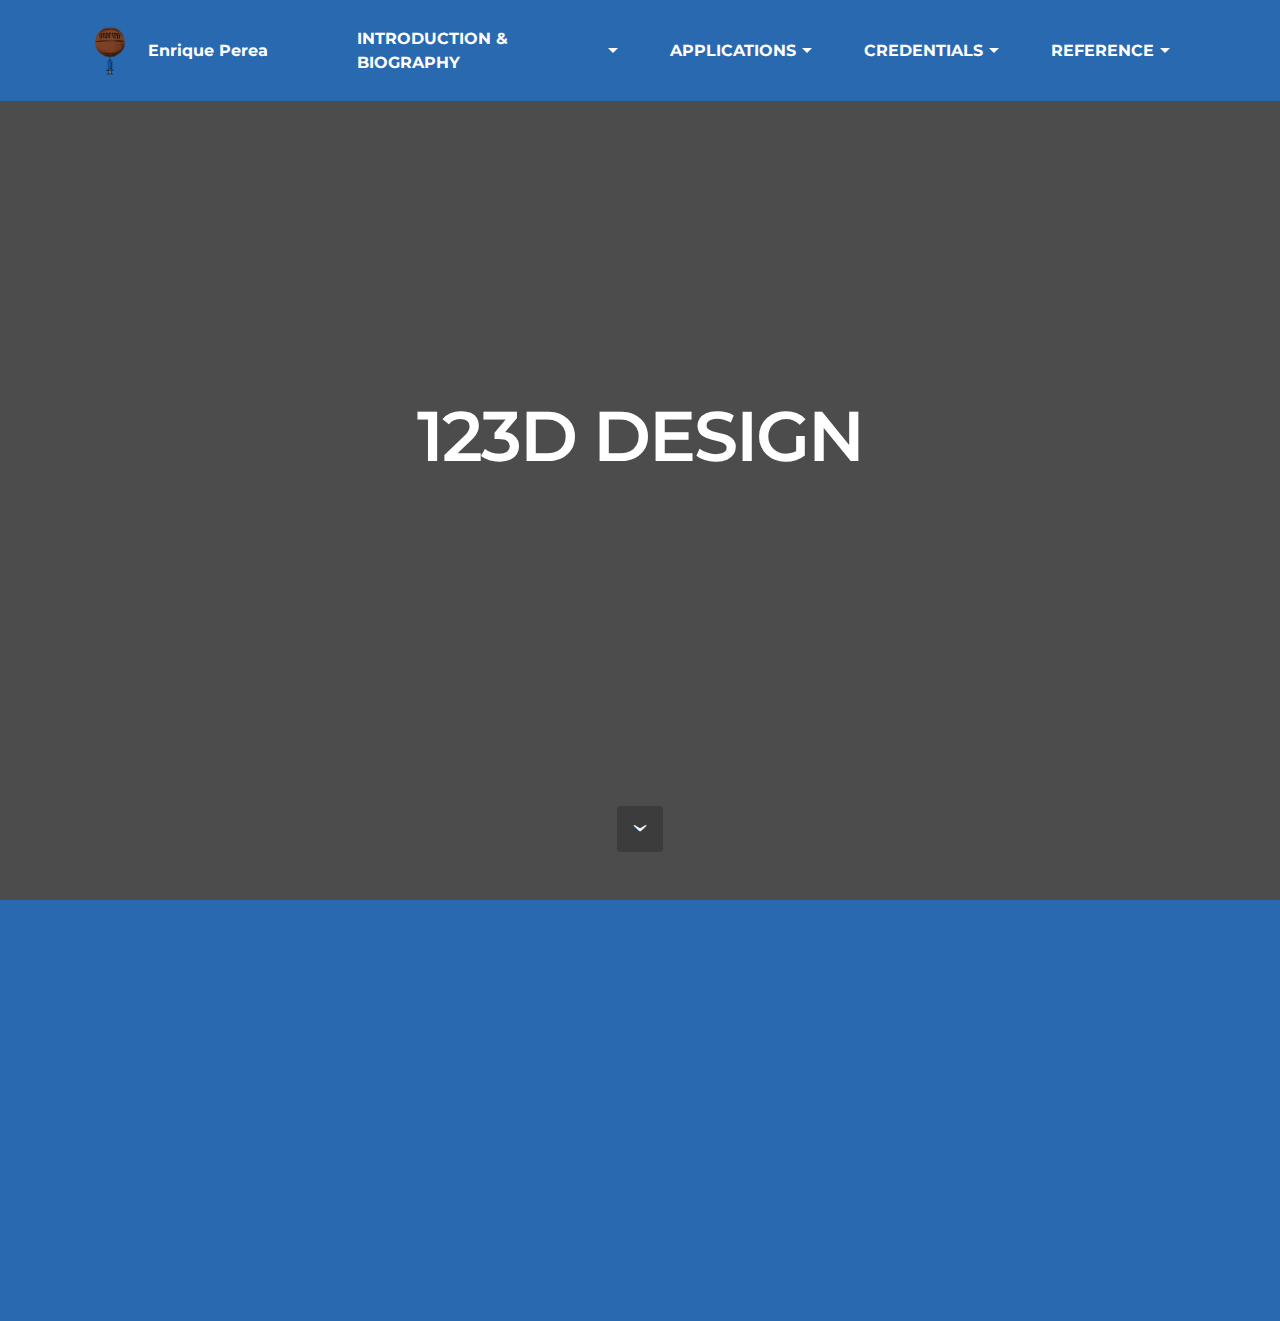
==== commit e9a145d2: "create github pages" ====
--- a/123design.html
+++ b/123design.html
@@ -24,7 +24,7 @@
   
 </head>
 <body>
-<section id="ext_menu-0">
+<section id="ext_menu-35">
 
     <nav class="navbar navbar-dropdown navbar-fixed-top">
         <div class="container">
@@ -44,7 +44,7 @@
                         <div class="hamburger-icon"></div>
                     </button>
 
-                    <ul class="nav-dropdown collapse pull-xs-right nav navbar-nav navbar-toggleable-sm" id="exCollapsingNavbar"><li class="nav-item"><a class="nav-link link" href="https://mobirise.com/"></a></li><li class="nav-item dropdown open"><a class="nav-link link dropdown-toggle" href="https://mobirise.com/" data-toggle="dropdown-submenu" aria-expanded="true">INTRODUCTION &amp; BIOGRAPHY</a><div class="dropdown-menu"><a class="dropdown-item" href="index.html">Introduction</a><a class="dropdown-item" href="opening page.html">Biography</a></div></li><li class="nav-item dropdown"><a class="nav-link link dropdown-toggle" href="https://mobirise.com/" data-toggle="dropdown-submenu" aria-expanded="false">APPLICATIONS</a><div class="dropdown-menu"><a class="dropdown-item" href="photoshop.html"><p>Adobe<br>Photoshop</p></a><a class="dropdown-item" href="illustrator.html">Adobe&nbsp;<br>Illustrator</a><div class="dropdown"><a class="dropdown-item dropdown-toggle" href="microsoft word.html" data-toggle="dropdown-submenu" aria-expanded="false">Microsoft&nbsp;<br>Word</a><div class="dropdown-menu dropdown-submenu"><a class="dropdown-item" href="untitled folder/Discuss IT Topic 6 (1).pdf" target="_blank">Discuss It Topic 6</a></div></div><a class="dropdown-item" href="animate.html">Adobe&nbsp;<br>Animate</a><a class="dropdown-item" href="123design.html">123D Design</a><a class="dropdown-item" href="final cut pro.html">Final Cut<br>Pro</a><a class="dropdown-item" href="microsoft power point.html">Microsoft&nbsp;<br>Power Point</a><a class="dropdown-item" href="mobirise.html">Mobirise<br></a><a class="dropdown-item" href="soundbooth.html">Adobe&nbsp;<br>Soundbooth</a><a class="dropdown-item" href="adobe premiere.html">Adobe<br>Premiere</a></div></li><li class="nav-item dropdown"><a class="nav-link link dropdown-toggle" href="https://mobirise.com/" data-toggle="dropdown-submenu" aria-expanded="false">CREDENTIALS</a><div class="dropdown-menu"><div class="dropdown"><a class="dropdown-item dropdown-toggle" href="#" data-toggle="dropdown-submenu" aria-expanded="false">Industry&nbsp;<br>Certification</a><div class="dropdown-menu dropdown-submenu"><a class="dropdown-item" href="enriqueperea.github.io/untitled folder/Cert27391225110.pdf">Adobe Photoshop</a><a class="dropdown-item" href="#">Adobe Illustrator<br></a><div class="dropdown"><a class="dropdown-item dropdown-toggle" href="#" data-toggle="dropdown-submenu">IC3</a><div class="dropdown-menu dropdown-submenu"><a class="dropdown-item" href="enriqueperea.github.io/untitled folder/Cert30292156981.pdf">Living Online</a><a class="dropdown-item" href="enriqueperea.github.io/untitled folder/Cert18992146418.pdf">Computing Fundamentals</a></div></div><a class="dropdown-item" href="#">Adobe Premier</a><a class="dropdown-item" href="#">Adobe Dreamweaver</a></div></div><a class="dropdown-item" href="#">SAT</a><a class="dropdown-item" href="#">AP</a></div></li><li class="nav-item dropdown"><a class="nav-link link dropdown-toggle" href="https://mobirise.com/" data-toggle="dropdown-submenu" aria-expanded="false">REFERENCE</a><div class="dropdown-menu"><a class="dropdown-item" href="http://mas.dadeschools.net/pate%20class%20website/index.html" target="_blank">Mr. Pate's&nbsp;<br>Website</a><a class="dropdown-item" href="https://www.youtube.com/channel/UCGqWvuQ8B2PTUJ9wAstFWxA" target="_blank">My YouTube<br>Channel</a></div></li></ul>
+                    <ul class="nav-dropdown collapse pull-xs-right nav navbar-nav navbar-toggleable-sm" id="exCollapsingNavbar"><li class="nav-item"><a class="nav-link link" href="https://mobirise.com/"></a></li><li class="nav-item dropdown"><a class="nav-link link dropdown-toggle" href="https://mobirise.com/" data-toggle="dropdown-submenu" aria-expanded="false">INTRODUCTION &amp; BIOGRAPHY</a><div class="dropdown-menu"><a class="dropdown-item" href="index.html">Introduction</a><a class="dropdown-item" href="opening page.html">Biography</a></div></li><li class="nav-item dropdown open"><a class="nav-link link dropdown-toggle" href="https://mobirise.com/" data-toggle="dropdown-submenu" aria-expanded="true">APPLICATIONS</a><div class="dropdown-menu"><a class="dropdown-item" href="photoshop.html"><p>Adobe<br>Photoshop</p></a><a class="dropdown-item" href="illustrator.html">Adobe&nbsp;<br>Illustrator</a><div class="dropdown"><a class="dropdown-item dropdown-toggle" href="microsoft word.html" data-toggle="dropdown-submenu" aria-expanded="false">Microsoft&nbsp;<br>Word</a><div class="dropdown-menu dropdown-submenu"><a class="dropdown-item" href="untitled folder/Discuss IT Topic 6 (1).pdf" target="_blank">Discuss It Topic 6</a></div></div><a class="dropdown-item" href="animate.html">Adobe&nbsp;<br>Animate</a><a class="dropdown-item" href="123design.html">123D Design</a><a class="dropdown-item" href="final cut pro.html">Final Cut<br>Pro</a><a class="dropdown-item" href="microsoft power point.html">Microsoft&nbsp;<br>Power Point</a><a class="dropdown-item" href="mobirise.html">Mobirise<br></a><a class="dropdown-item" href="soundbooth.html">Adobe&nbsp;<br>Soundbooth</a><a class="dropdown-item" href="adobe premiere.html">Adobe<br>Premiere</a></div></li><li class="nav-item dropdown"><a class="nav-link link dropdown-toggle" href="https://mobirise.com/" data-toggle="dropdown-submenu" aria-expanded="false">CREDENTIALS</a><div class="dropdown-menu"><div class="dropdown"><a class="dropdown-item dropdown-toggle" href="#" data-toggle="dropdown-submenu" aria-expanded="false">Industry&nbsp;<br>Certification</a><div class="dropdown-menu dropdown-submenu"><a class="dropdown-item" href="enriqueperea.github.io/untitled folder/Cert27391225110.pdf">Adobe Photoshop</a><a class="dropdown-item" href="#">Adobe Illustrator<br></a><div class="dropdown"><a class="dropdown-item dropdown-toggle" href="#" data-toggle="dropdown-submenu">IC3</a><div class="dropdown-menu dropdown-submenu"><a class="dropdown-item" href="enriqueperea.github.io/untitled folder/Cert30292156981.pdf">Living Online</a><a class="dropdown-item" href="enriqueperea.github.io/untitled folder/Cert18992146418.pdf">Computing Fundamentals</a></div></div><a class="dropdown-item" href="#">Adobe Premier</a><a class="dropdown-item" href="#">Adobe Dreamweaver</a></div></div><a class="dropdown-item" href="#">SAT</a><a class="dropdown-item" href="#">AP</a></div></li><li class="nav-item dropdown"><a class="nav-link link dropdown-toggle" href="https://mobirise.com/" data-toggle="dropdown-submenu" aria-expanded="false">REFERENCE</a><div class="dropdown-menu"><a class="dropdown-item" href="http://mas.dadeschools.net/pate%20class%20website/index.html" target="_blank">Mr. Pate's&nbsp;<br>Website</a><a class="dropdown-item" href="https://www.youtube.com/channel/UCGqWvuQ8B2PTUJ9wAstFWxA" target="_blank">My YouTube<br>Channel</a></div></li></ul>
                     <button hidden="" class="navbar-toggler navbar-close" type="button" data-toggle="collapse" data-target="#exCollapsingNavbar">
                         <div class="close-icon"></div>
                     </button>
@@ -57,7 +57,7 @@
 
 </section>
 
-<section class="engine"><a rel="external" href="https://mobirise.com">Web Page Generator</a></section><section class="mbr-section mbr-section-hero mbr-section-full mbr-section-with-arrow mbr-after-navbar" id="header5-z" style="background-color: rgb(77, 76, 76);">
+<section class="engine"><a rel="external" href="https://mobirise.com">https://mobirise.com/</a></section><section class="mbr-section mbr-section-hero mbr-section-full mbr-section-with-arrow mbr-after-navbar" id="header5-z" style="background-color: rgb(77, 76, 76);">
 
     
 
--- a/assets/mobirise/css/mbr-additional.css
+++ b/assets/mobirise/css/mbr-additional.css
@@ -431,11 +431,11 @@
   font-family: 'Montserrat', sans-serif;
 }
 #ext_menu-0 .link {
-  font-size: 0.95rem;
+  font-size: 1rem;
 }
 #ext_menu-0 .dropdown-item,
 #ext_menu-0 .nav-dropdown-sm .link {
-  font-size: 1.029rem;
+  font-size: 1.083rem;
 }
 #ext_menu-0 .link:hover,
 #ext_menu-0 .dropdown-item:hover,
@@ -496,791 +496,6 @@
 }
 
 
-#ext_menu-0 .hide-buttons .nav-btn {
-  display: none !important;
-}
-#ext_menu-0 .navbar-caption {
-  color: #ffffff;
-}
-#ext_menu-0 .navbar-toggler {
-  color: #ffffff;
-}
-#ext_menu-0 .close-icon::before,
-#ext_menu-0 .close-icon::after {
-  background-color: #ffffff;
-}
-#ext_menu-0 .link,
-#ext_menu-0 .dropdown-item {
-  color: #ffffff;
-  font-family: 'Montserrat', sans-serif;
-}
-#ext_menu-0 .link {
-  font-size: 0.95rem;
-}
-#ext_menu-0 .dropdown-item,
-#ext_menu-0 .nav-dropdown-sm .link {
-  font-size: 1.029rem;
-}
-#ext_menu-0 .link:hover,
-#ext_menu-0 .dropdown-item:hover,
-#ext_menu-0 .link:focus,
-#ext_menu-0 .dropdown-item:focus {
-  color: #2969b0;
-}
-#ext_menu-0 .link[aria-expanded="true"],
-#ext_menu-0 .dropdown-menu {
-  background: #1f5087;
-}
-#ext_menu-0 .nav-dropdown-sm .link:focus,
-#ext_menu-0 .nav-dropdown-sm .link:hover,
-#ext_menu-0 .nav-dropdown-sm .dropdown-item:focus,
-#ext_menu-0 .nav-dropdown-sm .dropdown-item:hover {
-  background: #2662a4!important;
-}
-#ext_menu-0 .navbar,
-#ext_menu-0 .nav-dropdown-sm,
-#ext_menu-0 .nav-dropdown-sm .link[aria-expanded="true"],
-#ext_menu-0 .nav-dropdown-sm .dropdown-menu {
-  background: #2969b0;
-}
-#ext_menu-0 .bg-color.transparent .link {
-  color: #ffffff;
-  transition: none;
-}
-#ext_menu-0 .bg-color.transparent.opened .link {
-  transition: color 0.2s ease-in-out;
-}
-#ext_menu-0 .bg-color.transparent.opened .link:hover,
-#ext_menu-0 .bg-color.transparent.opened .link:focus {
-  color: #2969b0;
-}
-#ext_menu-0 .link[aria-expanded="true"],
-#ext_menu-0 .dropdown-item[aria-expanded="true"] {
-  color: #2969b0!important;
-}
-#header5-s .mbr-section-title {
-  color: #ffffff;
-  text-align: center;
-}
-#header5-s .mbr-section-lead {
-  color: #9c9a9a;
-}
-#slider3-34 P {
-  color: #1092bb;
-  text-align: center;
-  font-size: 32px;
-  font-family: 'Montserrat', sans-serif;
-}
-#slider3-32 H2 {
-  font-size: 48px;
-  color: #ffffff;
-}
-#contacts1-17 STRONG {
-  color: #ffffff;
-}
-#msg-box1-2l H3 {
-  color: #ffffff;
-}
-
-
-#ext_menu-0 .hide-buttons .nav-btn {
-  display: none !important;
-}
-#ext_menu-0 .navbar-caption {
-  color: #ffffff;
-}
-#ext_menu-0 .navbar-toggler {
-  color: #ffffff;
-}
-#ext_menu-0 .close-icon::before,
-#ext_menu-0 .close-icon::after {
-  background-color: #ffffff;
-}
-#ext_menu-0 .link,
-#ext_menu-0 .dropdown-item {
-  color: #ffffff;
-  font-family: 'Montserrat', sans-serif;
-}
-#ext_menu-0 .link {
-  font-size: 0.95rem;
-}
-#ext_menu-0 .dropdown-item,
-#ext_menu-0 .nav-dropdown-sm .link {
-  font-size: 1.029rem;
-}
-#ext_menu-0 .link:hover,
-#ext_menu-0 .dropdown-item:hover,
-#ext_menu-0 .link:focus,
-#ext_menu-0 .dropdown-item:focus {
-  color: #2969b0;
-}
-#ext_menu-0 .link[aria-expanded="true"],
-#ext_menu-0 .dropdown-menu {
-  background: #1f5087;
-}
-#ext_menu-0 .nav-dropdown-sm .link:focus,
-#ext_menu-0 .nav-dropdown-sm .link:hover,
-#ext_menu-0 .nav-dropdown-sm .dropdown-item:focus,
-#ext_menu-0 .nav-dropdown-sm .dropdown-item:hover {
-  background: #2662a4!important;
-}
-#ext_menu-0 .navbar,
-#ext_menu-0 .nav-dropdown-sm,
-#ext_menu-0 .nav-dropdown-sm .link[aria-expanded="true"],
-#ext_menu-0 .nav-dropdown-sm .dropdown-menu {
-  background: #2969b0;
-}
-#ext_menu-0 .bg-color.transparent .link {
-  color: #ffffff;
-  transition: none;
-}
-#ext_menu-0 .bg-color.transparent.opened .link {
-  transition: color 0.2s ease-in-out;
-}
-#ext_menu-0 .bg-color.transparent.opened .link:hover,
-#ext_menu-0 .bg-color.transparent.opened .link:focus {
-  color: #2969b0;
-}
-#ext_menu-0 .link[aria-expanded="true"],
-#ext_menu-0 .dropdown-item[aria-expanded="true"] {
-  color: #2969b0!important;
-}
-#header5-u .mbr-section-title {
-  color: #ffffff;
-}
-#header5-u .mbr-section-lead {
-  color: #9c9a9a;
-}
-#slider3-33 P {
-  color: #000000;
-  font-size: 32px;
-  font-family: 'Montserrat', sans-serif;
-}
-#contacts1-17 STRONG {
-  color: #ffffff;
-}
-#msg-box1-2m H3 {
-  color: #ffffff;
-}
-
-#ext_menu-0 .hide-buttons .nav-btn {
-  display: none !important;
-}
-#ext_menu-0 .navbar-caption {
-  color: #ffffff;
-}
-#ext_menu-0 .navbar-toggler {
-  color: #ffffff;
-}
-#ext_menu-0 .close-icon::before,
-#ext_menu-0 .close-icon::after {
-  background-color: #ffffff;
-}
-#ext_menu-0 .link,
-#ext_menu-0 .dropdown-item {
-  color: #ffffff;
-  font-family: 'Montserrat', sans-serif;
-}
-#ext_menu-0 .link {
-  font-size: 0.95rem;
-}
-#ext_menu-0 .dropdown-item,
-#ext_menu-0 .nav-dropdown-sm .link {
-  font-size: 1.029rem;
-}
-#ext_menu-0 .link:hover,
-#ext_menu-0 .dropdown-item:hover,
-#ext_menu-0 .link:focus,
-#ext_menu-0 .dropdown-item:focus {
-  color: #2969b0;
-}
-#ext_menu-0 .link[aria-expanded="true"],
-#ext_menu-0 .dropdown-menu {
-  background: #1f5087;
-}
-#ext_menu-0 .nav-dropdown-sm .link:focus,
-#ext_menu-0 .nav-dropdown-sm .link:hover,
-#ext_menu-0 .nav-dropdown-sm .dropdown-item:focus,
-#ext_menu-0 .nav-dropdown-sm .dropdown-item:hover {
-  background: #2662a4!important;
-}
-#ext_menu-0 .navbar,
-#ext_menu-0 .nav-dropdown-sm,
-#ext_menu-0 .nav-dropdown-sm .link[aria-expanded="true"],
-#ext_menu-0 .nav-dropdown-sm .dropdown-menu {
-  background: #2969b0;
-}
-#ext_menu-0 .bg-color.transparent .link {
-  color: #ffffff;
-  transition: none;
-}
-#ext_menu-0 .bg-color.transparent.opened .link {
-  transition: color 0.2s ease-in-out;
-}
-#ext_menu-0 .bg-color.transparent.opened .link:hover,
-#ext_menu-0 .bg-color.transparent.opened .link:focus {
-  color: #2969b0;
-}
-#ext_menu-0 .link[aria-expanded="true"],
-#ext_menu-0 .dropdown-item[aria-expanded="true"] {
-  color: #2969b0!important;
-}
-#header5-x .mbr-section-title {
-  color: #ffffff;
-}
-#header5-x .mbr-section-lead {
-  color: #9c9a9a;
-}
-#contacts1-17 STRONG {
-  color: #ffffff;
-}
-#msg-box1-2n H3 {
-  color: #ffffff;
-}
-
-#ext_menu-0 .hide-buttons .nav-btn {
-  display: none !important;
-}
-#ext_menu-0 .navbar-caption {
-  color: #ffffff;
-}
-#ext_menu-0 .navbar-toggler {
-  color: #ffffff;
-}
-#ext_menu-0 .close-icon::before,
-#ext_menu-0 .close-icon::after {
-  background-color: #ffffff;
-}
-#ext_menu-0 .link,
-#ext_menu-0 .dropdown-item {
-  color: #ffffff;
-  font-family: 'Montserrat', sans-serif;
-}
-#ext_menu-0 .link {
-  font-size: 0.95rem;
-}
-#ext_menu-0 .dropdown-item,
-#ext_menu-0 .nav-dropdown-sm .link {
-  font-size: 1.029rem;
-}
-#ext_menu-0 .link:hover,
-#ext_menu-0 .dropdown-item:hover,
-#ext_menu-0 .link:focus,
-#ext_menu-0 .dropdown-item:focus {
-  color: #2969b0;
-}
-#ext_menu-0 .link[aria-expanded="true"],
-#ext_menu-0 .dropdown-menu {
-  background: #1f5087;
-}
-#ext_menu-0 .nav-dropdown-sm .link:focus,
-#ext_menu-0 .nav-dropdown-sm .link:hover,
-#ext_menu-0 .nav-dropdown-sm .dropdown-item:focus,
-#ext_menu-0 .nav-dropdown-sm .dropdown-item:hover {
-  background: #2662a4!important;
-}
-#ext_menu-0 .navbar,
-#ext_menu-0 .nav-dropdown-sm,
-#ext_menu-0 .nav-dropdown-sm .link[aria-expanded="true"],
-#ext_menu-0 .nav-dropdown-sm .dropdown-menu {
-  background: #2969b0;
-}
-#ext_menu-0 .bg-color.transparent .link {
-  color: #ffffff;
-  transition: none;
-}
-#ext_menu-0 .bg-color.transparent.opened .link {
-  transition: color 0.2s ease-in-out;
-}
-#ext_menu-0 .bg-color.transparent.opened .link:hover,
-#ext_menu-0 .bg-color.transparent.opened .link:focus {
-  color: #2969b0;
-}
-#ext_menu-0 .link[aria-expanded="true"],
-#ext_menu-0 .dropdown-item[aria-expanded="true"] {
-  color: #2969b0!important;
-}
-#header5-y .mbr-section-title {
-  color: #000;
-}
-#header5-y .mbr-section-lead {
-  color: #9c9a9a;
-}
-#header5-y .mbr-section-title P {
-  color: #ffffff;
-  text-align: center;
-}
-#contacts1-17 STRONG {
-  color: #ffffff;
-}
-#msg-box1-2o H3 {
-  color: #ffffff;
-}
-
-#ext_menu-0 .hide-buttons .nav-btn {
-  display: none !important;
-}
-#ext_menu-0 .navbar-caption {
-  color: #ffffff;
-}
-#ext_menu-0 .navbar-toggler {
-  color: #ffffff;
-}
-#ext_menu-0 .close-icon::before,
-#ext_menu-0 .close-icon::after {
-  background-color: #ffffff;
-}
-#ext_menu-0 .link,
-#ext_menu-0 .dropdown-item {
-  color: #ffffff;
-  font-family: 'Montserrat', sans-serif;
-}
-#ext_menu-0 .link {
-  font-size: 0.95rem;
-}
-#ext_menu-0 .dropdown-item,
-#ext_menu-0 .nav-dropdown-sm .link {
-  font-size: 1.029rem;
-}
-#ext_menu-0 .link:hover,
-#ext_menu-0 .dropdown-item:hover,
-#ext_menu-0 .link:focus,
-#ext_menu-0 .dropdown-item:focus {
-  color: #2969b0;
-}
-#ext_menu-0 .link[aria-expanded="true"],
-#ext_menu-0 .dropdown-menu {
-  background: #1f5087;
-}
-#ext_menu-0 .nav-dropdown-sm .link:focus,
-#ext_menu-0 .nav-dropdown-sm .link:hover,
-#ext_menu-0 .nav-dropdown-sm .dropdown-item:focus,
-#ext_menu-0 .nav-dropdown-sm .dropdown-item:hover {
-  background: #2662a4!important;
-}
-#ext_menu-0 .navbar,
-#ext_menu-0 .nav-dropdown-sm,
-#ext_menu-0 .nav-dropdown-sm .link[aria-expanded="true"],
-#ext_menu-0 .nav-dropdown-sm .dropdown-menu {
-  background: #2969b0;
-}
-#ext_menu-0 .bg-color.transparent .link {
-  color: #ffffff;
-  transition: none;
-}
-#ext_menu-0 .bg-color.transparent.opened .link {
-  transition: color 0.2s ease-in-out;
-}
-#ext_menu-0 .bg-color.transparent.opened .link:hover,
-#ext_menu-0 .bg-color.transparent.opened .link:focus {
-  color: #2969b0;
-}
-#ext_menu-0 .link[aria-expanded="true"],
-#ext_menu-0 .dropdown-item[aria-expanded="true"] {
-  color: #2969b0!important;
-}
-#header5-z .mbr-section-title {
-  color: #ffffff;
-  text-align: center;
-}
-#header5-z .mbr-section-lead {
-  color: #9c9a9a;
-}
-#contacts1-17 STRONG {
-  color: #ffffff;
-}
-#msg-box1-2p H3 {
-  color: #ffffff;
-}
-
-#ext_menu-0 .hide-buttons .nav-btn {
-  display: none !important;
-}
-#ext_menu-0 .navbar-caption {
-  color: #ffffff;
-}
-#ext_menu-0 .navbar-toggler {
-  color: #ffffff;
-}
-#ext_menu-0 .close-icon::before,
-#ext_menu-0 .close-icon::after {
-  background-color: #ffffff;
-}
-#ext_menu-0 .link,
-#ext_menu-0 .dropdown-item {
-  color: #ffffff;
-  font-family: 'Montserrat', sans-serif;
-}
-#ext_menu-0 .link {
-  font-size: 0.95rem;
-}
-#ext_menu-0 .dropdown-item,
-#ext_menu-0 .nav-dropdown-sm .link {
-  font-size: 1.029rem;
-}
-#ext_menu-0 .link:hover,
-#ext_menu-0 .dropdown-item:hover,
-#ext_menu-0 .link:focus,
-#ext_menu-0 .dropdown-item:focus {
-  color: #2969b0;
-}
-#ext_menu-0 .link[aria-expanded="true"],
-#ext_menu-0 .dropdown-menu {
-  background: #1f5087;
-}
-#ext_menu-0 .nav-dropdown-sm .link:focus,
-#ext_menu-0 .nav-dropdown-sm .link:hover,
-#ext_menu-0 .nav-dropdown-sm .dropdown-item:focus,
-#ext_menu-0 .nav-dropdown-sm .dropdown-item:hover {
-  background: #2662a4!important;
-}
-#ext_menu-0 .navbar,
-#ext_menu-0 .nav-dropdown-sm,
-#ext_menu-0 .nav-dropdown-sm .link[aria-expanded="true"],
-#ext_menu-0 .nav-dropdown-sm .dropdown-menu {
-  background: #2969b0;
-}
-#ext_menu-0 .bg-color.transparent .link {
-  color: #ffffff;
-  transition: none;
-}
-#ext_menu-0 .bg-color.transparent.opened .link {
-  transition: color 0.2s ease-in-out;
-}
-#ext_menu-0 .bg-color.transparent.opened .link:hover,
-#ext_menu-0 .bg-color.transparent.opened .link:focus {
-  color: #2969b0;
-}
-#ext_menu-0 .link[aria-expanded="true"],
-#ext_menu-0 .dropdown-item[aria-expanded="true"] {
-  color: #2969b0!important;
-}
-#header5-10 .mbr-section-title {
-  color: #ffffff;
-  text-align: center;
-}
-#header5-10 .mbr-section-lead {
-  color: #9c9a9a;
-}
-#contacts1-17 STRONG {
-  color: #ffffff;
-}
-#msg-box1-2q H3 {
-  color: #ffffff;
-}
-
-#ext_menu-0 .hide-buttons .nav-btn {
-  display: none !important;
-}
-#ext_menu-0 .navbar-caption {
-  color: #ffffff;
-}
-#ext_menu-0 .navbar-toggler {
-  color: #ffffff;
-}
-#ext_menu-0 .close-icon::before,
-#ext_menu-0 .close-icon::after {
-  background-color: #ffffff;
-}
-#ext_menu-0 .link,
-#ext_menu-0 .dropdown-item {
-  color: #ffffff;
-  font-family: 'Montserrat', sans-serif;
-}
-#ext_menu-0 .link {
-  font-size: 0.95rem;
-}
-#ext_menu-0 .dropdown-item,
-#ext_menu-0 .nav-dropdown-sm .link {
-  font-size: 1.029rem;
-}
-#ext_menu-0 .link:hover,
-#ext_menu-0 .dropdown-item:hover,
-#ext_menu-0 .link:focus,
-#ext_menu-0 .dropdown-item:focus {
-  color: #2969b0;
-}
-#ext_menu-0 .link[aria-expanded="true"],
-#ext_menu-0 .dropdown-menu {
-  background: #1f5087;
-}
-#ext_menu-0 .nav-dropdown-sm .link:focus,
-#ext_menu-0 .nav-dropdown-sm .link:hover,
-#ext_menu-0 .nav-dropdown-sm .dropdown-item:focus,
-#ext_menu-0 .nav-dropdown-sm .dropdown-item:hover {
-  background: #2662a4!important;
-}
-#ext_menu-0 .navbar,
-#ext_menu-0 .nav-dropdown-sm,
-#ext_menu-0 .nav-dropdown-sm .link[aria-expanded="true"],
-#ext_menu-0 .nav-dropdown-sm .dropdown-menu {
-  background: #2969b0;
-}
-#ext_menu-0 .bg-color.transparent .link {
-  color: #ffffff;
-  transition: none;
-}
-#ext_menu-0 .bg-color.transparent.opened .link {
-  transition: color 0.2s ease-in-out;
-}
-#ext_menu-0 .bg-color.transparent.opened .link:hover,
-#ext_menu-0 .bg-color.transparent.opened .link:focus {
-  color: #2969b0;
-}
-#ext_menu-0 .link[aria-expanded="true"],
-#ext_menu-0 .dropdown-item[aria-expanded="true"] {
-  color: #2969b0!important;
-}
-#header5-11 .mbr-section-title {
-  color: #ffffff;
-  text-align: center;
-}
-#header5-11 .mbr-section-lead {
-  color: #9c9a9a;
-}
-#contacts1-17 STRONG {
-  color: #ffffff;
-}
-#msg-box1-2s H3 {
-  color: #ffffff;
-}
-
-#ext_menu-0 .hide-buttons .nav-btn {
-  display: none !important;
-}
-#ext_menu-0 .navbar-caption {
-  color: #ffffff;
-}
-#ext_menu-0 .navbar-toggler {
-  color: #ffffff;
-}
-#ext_menu-0 .close-icon::before,
-#ext_menu-0 .close-icon::after {
-  background-color: #ffffff;
-}
-#ext_menu-0 .link,
-#ext_menu-0 .dropdown-item {
-  color: #ffffff;
-  font-family: 'Montserrat', sans-serif;
-}
-#ext_menu-0 .link {
-  font-size: 0.95rem;
-}
-#ext_menu-0 .dropdown-item,
-#ext_menu-0 .nav-dropdown-sm .link {
-  font-size: 1.029rem;
-}
-#ext_menu-0 .link:hover,
-#ext_menu-0 .dropdown-item:hover,
-#ext_menu-0 .link:focus,
-#ext_menu-0 .dropdown-item:focus {
-  color: #2969b0;
-}
-#ext_menu-0 .link[aria-expanded="true"],
-#ext_menu-0 .dropdown-menu {
-  background: #1f5087;
-}
-#ext_menu-0 .nav-dropdown-sm .link:focus,
-#ext_menu-0 .nav-dropdown-sm .link:hover,
-#ext_menu-0 .nav-dropdown-sm .dropdown-item:focus,
-#ext_menu-0 .nav-dropdown-sm .dropdown-item:hover {
-  background: #2662a4!important;
-}
-#ext_menu-0 .navbar,
-#ext_menu-0 .nav-dropdown-sm,
-#ext_menu-0 .nav-dropdown-sm .link[aria-expanded="true"],
-#ext_menu-0 .nav-dropdown-sm .dropdown-menu {
-  background: #2969b0;
-}
-#ext_menu-0 .bg-color.transparent .link {
-  color: #ffffff;
-  transition: none;
-}
-#ext_menu-0 .bg-color.transparent.opened .link {
-  transition: color 0.2s ease-in-out;
-}
-#ext_menu-0 .bg-color.transparent.opened .link:hover,
-#ext_menu-0 .bg-color.transparent.opened .link:focus {
-  color: #2969b0;
-}
-#ext_menu-0 .link[aria-expanded="true"],
-#ext_menu-0 .dropdown-item[aria-expanded="true"] {
-  color: #2969b0!important;
-}
-#header5-1c .mbr-section-title {
-  color: #ffffff;
-  text-align: center;
-}
-#header5-1c .mbr-section-lead {
-  color: #9c9a9a;
-}
-#contacts1-17 STRONG {
-  color: #ffffff;
-}
-#msg-box1-2t H3 {
-  color: #ffffff;
-}
-
-#ext_menu-0 .hide-buttons .nav-btn {
-  display: none !important;
-}
-#ext_menu-0 .navbar-caption {
-  color: #ffffff;
-}
-#ext_menu-0 .navbar-toggler {
-  color: #ffffff;
-}
-#ext_menu-0 .close-icon::before,
-#ext_menu-0 .close-icon::after {
-  background-color: #ffffff;
-}
-#ext_menu-0 .link,
-#ext_menu-0 .dropdown-item {
-  color: #ffffff;
-  font-family: 'Montserrat', sans-serif;
-}
-#ext_menu-0 .link {
-  font-size: 0.95rem;
-}
-#ext_menu-0 .dropdown-item,
-#ext_menu-0 .nav-dropdown-sm .link {
-  font-size: 1.029rem;
-}
-#ext_menu-0 .link:hover,
-#ext_menu-0 .dropdown-item:hover,
-#ext_menu-0 .link:focus,
-#ext_menu-0 .dropdown-item:focus {
-  color: #2969b0;
-}
-#ext_menu-0 .link[aria-expanded="true"],
-#ext_menu-0 .dropdown-menu {
-  background: #1f5087;
-}
-#ext_menu-0 .nav-dropdown-sm .link:focus,
-#ext_menu-0 .nav-dropdown-sm .link:hover,
-#ext_menu-0 .nav-dropdown-sm .dropdown-item:focus,
-#ext_menu-0 .nav-dropdown-sm .dropdown-item:hover {
-  background: #2662a4!important;
-}
-#ext_menu-0 .navbar,
-#ext_menu-0 .nav-dropdown-sm,
-#ext_menu-0 .nav-dropdown-sm .link[aria-expanded="true"],
-#ext_menu-0 .nav-dropdown-sm .dropdown-menu {
-  background: #2969b0;
-}
-#ext_menu-0 .bg-color.transparent .link {
-  color: #ffffff;
-  transition: none;
-}
-#ext_menu-0 .bg-color.transparent.opened .link {
-  transition: color 0.2s ease-in-out;
-}
-#ext_menu-0 .bg-color.transparent.opened .link:hover,
-#ext_menu-0 .bg-color.transparent.opened .link:focus {
-  color: #2969b0;
-}
-#ext_menu-0 .link[aria-expanded="true"],
-#ext_menu-0 .dropdown-item[aria-expanded="true"] {
-  color: #2969b0!important;
-}
-#header5-1h .mbr-section-title {
-  color: #ffffff;
-  text-align: center;
-}
-#header5-1h .mbr-section-lead {
-  color: #9c9a9a;
-}
-#contacts1-17 STRONG {
-  color: #ffffff;
-}
-#msg-box1-2u H3 {
-  color: #ffffff;
-}
-
-#ext_menu-0 .hide-buttons .nav-btn {
-  display: none !important;
-}
-#ext_menu-0 .navbar-caption {
-  color: #ffffff;
-}
-#ext_menu-0 .navbar-toggler {
-  color: #ffffff;
-}
-#ext_menu-0 .close-icon::before,
-#ext_menu-0 .close-icon::after {
-  background-color: #ffffff;
-}
-#ext_menu-0 .link,
-#ext_menu-0 .dropdown-item {
-  color: #ffffff;
-  font-family: 'Montserrat', sans-serif;
-}
-#ext_menu-0 .link {
-  font-size: 0.95rem;
-}
-#ext_menu-0 .dropdown-item,
-#ext_menu-0 .nav-dropdown-sm .link {
-  font-size: 1.029rem;
-}
-#ext_menu-0 .link:hover,
-#ext_menu-0 .dropdown-item:hover,
-#ext_menu-0 .link:focus,
-#ext_menu-0 .dropdown-item:focus {
-  color: #2969b0;
-}
-#ext_menu-0 .link[aria-expanded="true"],
-#ext_menu-0 .dropdown-menu {
-  background: #1f5087;
-}
-#ext_menu-0 .nav-dropdown-sm .link:focus,
-#ext_menu-0 .nav-dropdown-sm .link:hover,
-#ext_menu-0 .nav-dropdown-sm .dropdown-item:focus,
-#ext_menu-0 .nav-dropdown-sm .dropdown-item:hover {
-  background: #2662a4!important;
-}
-#ext_menu-0 .navbar,
-#ext_menu-0 .nav-dropdown-sm,
-#ext_menu-0 .nav-dropdown-sm .link[aria-expanded="true"],
-#ext_menu-0 .nav-dropdown-sm .dropdown-menu {
-  background: #2969b0;
-}
-#ext_menu-0 .bg-color.transparent .link {
-  color: #ffffff;
-  transition: none;
-}
-#ext_menu-0 .bg-color.transparent.opened .link {
-  transition: color 0.2s ease-in-out;
-}
-#ext_menu-0 .bg-color.transparent.opened .link:hover,
-#ext_menu-0 .bg-color.transparent.opened .link:focus {
-  color: #2969b0;
-}
-#ext_menu-0 .link[aria-expanded="true"],
-#ext_menu-0 .dropdown-item[aria-expanded="true"] {
-  color: #2969b0!important;
-}
-#header5-3m .mbr-section-title {
-  color: #ffffff;
-  text-align: center;
-}
-#header5-3m .mbr-section-lead {
-  color: #ffffff;
-}
-#msg-box1-30 H3 {
-  color: #ffffff;
-}
-#features6-31 H4 {
-  color: #ffffff;
-  text-align: center;
-}
-#features6-31 P {
-  color: #ffffff;
-  text-align: left;
-}
-#contacts1-1k STRONG {
-  color: #ffffff;
-}
-
 #ext_menu-35 .hide-buttons .nav-btn {
   display: none !important;
 }
@@ -1300,11 +515,11 @@
   font-family: 'Montserrat', sans-serif;
 }
 #ext_menu-35 .link {
-  font-size: 0.95rem;
+  font-size: 1rem;
 }
 #ext_menu-35 .dropdown-item,
 #ext_menu-35 .nav-dropdown-sm .link {
-  font-size: 1.029rem;
+  font-size: 1.083rem;
 }
 #ext_menu-35 .link:hover,
 #ext_menu-35 .dropdown-item:hover,
@@ -1343,6 +558,791 @@
 #ext_menu-35 .dropdown-item[aria-expanded="true"] {
   color: #2969b0!important;
 }
+#header5-s .mbr-section-title {
+  color: #ffffff;
+  text-align: center;
+}
+#header5-s .mbr-section-lead {
+  color: #9c9a9a;
+}
+#slider3-34 P {
+  color: #1092bb;
+  text-align: center;
+  font-size: 32px;
+  font-family: 'Montserrat', sans-serif;
+}
+#slider3-32 H2 {
+  font-size: 48px;
+  color: #ffffff;
+}
+#contacts1-17 STRONG {
+  color: #ffffff;
+}
+#msg-box1-2l H3 {
+  color: #ffffff;
+}
+
+
+#ext_menu-35 .hide-buttons .nav-btn {
+  display: none !important;
+}
+#ext_menu-35 .navbar-caption {
+  color: #ffffff;
+}
+#ext_menu-35 .navbar-toggler {
+  color: #ffffff;
+}
+#ext_menu-35 .close-icon::before,
+#ext_menu-35 .close-icon::after {
+  background-color: #ffffff;
+}
+#ext_menu-35 .link,
+#ext_menu-35 .dropdown-item {
+  color: #ffffff;
+  font-family: 'Montserrat', sans-serif;
+}
+#ext_menu-35 .link {
+  font-size: 1rem;
+}
+#ext_menu-35 .dropdown-item,
+#ext_menu-35 .nav-dropdown-sm .link {
+  font-size: 1.083rem;
+}
+#ext_menu-35 .link:hover,
+#ext_menu-35 .dropdown-item:hover,
+#ext_menu-35 .link:focus,
+#ext_menu-35 .dropdown-item:focus {
+  color: #2969b0;
+}
+#ext_menu-35 .link[aria-expanded="true"],
+#ext_menu-35 .dropdown-menu {
+  background: #1f5087;
+}
+#ext_menu-35 .nav-dropdown-sm .link:focus,
+#ext_menu-35 .nav-dropdown-sm .link:hover,
+#ext_menu-35 .nav-dropdown-sm .dropdown-item:focus,
+#ext_menu-35 .nav-dropdown-sm .dropdown-item:hover {
+  background: #2662a4!important;
+}
+#ext_menu-35 .navbar,
+#ext_menu-35 .nav-dropdown-sm,
+#ext_menu-35 .nav-dropdown-sm .link[aria-expanded="true"],
+#ext_menu-35 .nav-dropdown-sm .dropdown-menu {
+  background: #2969b0;
+}
+#ext_menu-35 .bg-color.transparent .link {
+  color: #ffffff;
+  transition: none;
+}
+#ext_menu-35 .bg-color.transparent.opened .link {
+  transition: color 0.2s ease-in-out;
+}
+#ext_menu-35 .bg-color.transparent.opened .link:hover,
+#ext_menu-35 .bg-color.transparent.opened .link:focus {
+  color: #2969b0;
+}
+#ext_menu-35 .link[aria-expanded="true"],
+#ext_menu-35 .dropdown-item[aria-expanded="true"] {
+  color: #2969b0!important;
+}
+#header5-u .mbr-section-title {
+  color: #ffffff;
+}
+#header5-u .mbr-section-lead {
+  color: #9c9a9a;
+}
+#slider3-33 P {
+  color: #000000;
+  font-size: 32px;
+  font-family: 'Montserrat', sans-serif;
+}
+#contacts1-17 STRONG {
+  color: #ffffff;
+}
+#msg-box1-2m H3 {
+  color: #ffffff;
+}
+
+#ext_menu-35 .hide-buttons .nav-btn {
+  display: none !important;
+}
+#ext_menu-35 .navbar-caption {
+  color: #ffffff;
+}
+#ext_menu-35 .navbar-toggler {
+  color: #ffffff;
+}
+#ext_menu-35 .close-icon::before,
+#ext_menu-35 .close-icon::after {
+  background-color: #ffffff;
+}
+#ext_menu-35 .link,
+#ext_menu-35 .dropdown-item {
+  color: #ffffff;
+  font-family: 'Montserrat', sans-serif;
+}
+#ext_menu-35 .link {
+  font-size: 1rem;
+}
+#ext_menu-35 .dropdown-item,
+#ext_menu-35 .nav-dropdown-sm .link {
+  font-size: 1.083rem;
+}
+#ext_menu-35 .link:hover,
+#ext_menu-35 .dropdown-item:hover,
+#ext_menu-35 .link:focus,
+#ext_menu-35 .dropdown-item:focus {
+  color: #2969b0;
+}
+#ext_menu-35 .link[aria-expanded="true"],
+#ext_menu-35 .dropdown-menu {
+  background: #1f5087;
+}
+#ext_menu-35 .nav-dropdown-sm .link:focus,
+#ext_menu-35 .nav-dropdown-sm .link:hover,
+#ext_menu-35 .nav-dropdown-sm .dropdown-item:focus,
+#ext_menu-35 .nav-dropdown-sm .dropdown-item:hover {
+  background: #2662a4!important;
+}
+#ext_menu-35 .navbar,
+#ext_menu-35 .nav-dropdown-sm,
+#ext_menu-35 .nav-dropdown-sm .link[aria-expanded="true"],
+#ext_menu-35 .nav-dropdown-sm .dropdown-menu {
+  background: #2969b0;
+}
+#ext_menu-35 .bg-color.transparent .link {
+  color: #ffffff;
+  transition: none;
+}
+#ext_menu-35 .bg-color.transparent.opened .link {
+  transition: color 0.2s ease-in-out;
+}
+#ext_menu-35 .bg-color.transparent.opened .link:hover,
+#ext_menu-35 .bg-color.transparent.opened .link:focus {
+  color: #2969b0;
+}
+#ext_menu-35 .link[aria-expanded="true"],
+#ext_menu-35 .dropdown-item[aria-expanded="true"] {
+  color: #2969b0!important;
+}
+#header5-x .mbr-section-title {
+  color: #ffffff;
+}
+#header5-x .mbr-section-lead {
+  color: #9c9a9a;
+}
+#contacts1-17 STRONG {
+  color: #ffffff;
+}
+#msg-box1-2n H3 {
+  color: #ffffff;
+}
+
+#ext_menu-35 .hide-buttons .nav-btn {
+  display: none !important;
+}
+#ext_menu-35 .navbar-caption {
+  color: #ffffff;
+}
+#ext_menu-35 .navbar-toggler {
+  color: #ffffff;
+}
+#ext_menu-35 .close-icon::before,
+#ext_menu-35 .close-icon::after {
+  background-color: #ffffff;
+}
+#ext_menu-35 .link,
+#ext_menu-35 .dropdown-item {
+  color: #ffffff;
+  font-family: 'Montserrat', sans-serif;
+}
+#ext_menu-35 .link {
+  font-size: 1rem;
+}
+#ext_menu-35 .dropdown-item,
+#ext_menu-35 .nav-dropdown-sm .link {
+  font-size: 1.083rem;
+}
+#ext_menu-35 .link:hover,
+#ext_menu-35 .dropdown-item:hover,
+#ext_menu-35 .link:focus,
+#ext_menu-35 .dropdown-item:focus {
+  color: #2969b0;
+}
+#ext_menu-35 .link[aria-expanded="true"],
+#ext_menu-35 .dropdown-menu {
+  background: #1f5087;
+}
+#ext_menu-35 .nav-dropdown-sm .link:focus,
+#ext_menu-35 .nav-dropdown-sm .link:hover,
+#ext_menu-35 .nav-dropdown-sm .dropdown-item:focus,
+#ext_menu-35 .nav-dropdown-sm .dropdown-item:hover {
+  background: #2662a4!important;
+}
+#ext_menu-35 .navbar,
+#ext_menu-35 .nav-dropdown-sm,
+#ext_menu-35 .nav-dropdown-sm .link[aria-expanded="true"],
+#ext_menu-35 .nav-dropdown-sm .dropdown-menu {
+  background: #2969b0;
+}
+#ext_menu-35 .bg-color.transparent .link {
+  color: #ffffff;
+  transition: none;
+}
+#ext_menu-35 .bg-color.transparent.opened .link {
+  transition: color 0.2s ease-in-out;
+}
+#ext_menu-35 .bg-color.transparent.opened .link:hover,
+#ext_menu-35 .bg-color.transparent.opened .link:focus {
+  color: #2969b0;
+}
+#ext_menu-35 .link[aria-expanded="true"],
+#ext_menu-35 .dropdown-item[aria-expanded="true"] {
+  color: #2969b0!important;
+}
+#header5-y .mbr-section-title {
+  color: #000;
+}
+#header5-y .mbr-section-lead {
+  color: #9c9a9a;
+}
+#header5-y .mbr-section-title P {
+  color: #ffffff;
+  text-align: center;
+}
+#contacts1-17 STRONG {
+  color: #ffffff;
+}
+#msg-box1-2o H3 {
+  color: #ffffff;
+}
+
+#ext_menu-35 .hide-buttons .nav-btn {
+  display: none !important;
+}
+#ext_menu-35 .navbar-caption {
+  color: #ffffff;
+}
+#ext_menu-35 .navbar-toggler {
+  color: #ffffff;
+}
+#ext_menu-35 .close-icon::before,
+#ext_menu-35 .close-icon::after {
+  background-color: #ffffff;
+}
+#ext_menu-35 .link,
+#ext_menu-35 .dropdown-item {
+  color: #ffffff;
+  font-family: 'Montserrat', sans-serif;
+}
+#ext_menu-35 .link {
+  font-size: 1rem;
+}
+#ext_menu-35 .dropdown-item,
+#ext_menu-35 .nav-dropdown-sm .link {
+  font-size: 1.083rem;
+}
+#ext_menu-35 .link:hover,
+#ext_menu-35 .dropdown-item:hover,
+#ext_menu-35 .link:focus,
+#ext_menu-35 .dropdown-item:focus {
+  color: #2969b0;
+}
+#ext_menu-35 .link[aria-expanded="true"],
+#ext_menu-35 .dropdown-menu {
+  background: #1f5087;
+}
+#ext_menu-35 .nav-dropdown-sm .link:focus,
+#ext_menu-35 .nav-dropdown-sm .link:hover,
+#ext_menu-35 .nav-dropdown-sm .dropdown-item:focus,
+#ext_menu-35 .nav-dropdown-sm .dropdown-item:hover {
+  background: #2662a4!important;
+}
+#ext_menu-35 .navbar,
+#ext_menu-35 .nav-dropdown-sm,
+#ext_menu-35 .nav-dropdown-sm .link[aria-expanded="true"],
+#ext_menu-35 .nav-dropdown-sm .dropdown-menu {
+  background: #2969b0;
+}
+#ext_menu-35 .bg-color.transparent .link {
+  color: #ffffff;
+  transition: none;
+}
+#ext_menu-35 .bg-color.transparent.opened .link {
+  transition: color 0.2s ease-in-out;
+}
+#ext_menu-35 .bg-color.transparent.opened .link:hover,
+#ext_menu-35 .bg-color.transparent.opened .link:focus {
+  color: #2969b0;
+}
+#ext_menu-35 .link[aria-expanded="true"],
+#ext_menu-35 .dropdown-item[aria-expanded="true"] {
+  color: #2969b0!important;
+}
+#header5-z .mbr-section-title {
+  color: #ffffff;
+  text-align: center;
+}
+#header5-z .mbr-section-lead {
+  color: #9c9a9a;
+}
+#contacts1-17 STRONG {
+  color: #ffffff;
+}
+#msg-box1-2p H3 {
+  color: #ffffff;
+}
+
+#ext_menu-35 .hide-buttons .nav-btn {
+  display: none !important;
+}
+#ext_menu-35 .navbar-caption {
+  color: #ffffff;
+}
+#ext_menu-35 .navbar-toggler {
+  color: #ffffff;
+}
+#ext_menu-35 .close-icon::before,
+#ext_menu-35 .close-icon::after {
+  background-color: #ffffff;
+}
+#ext_menu-35 .link,
+#ext_menu-35 .dropdown-item {
+  color: #ffffff;
+  font-family: 'Montserrat', sans-serif;
+}
+#ext_menu-35 .link {
+  font-size: 1rem;
+}
+#ext_menu-35 .dropdown-item,
+#ext_menu-35 .nav-dropdown-sm .link {
+  font-size: 1.083rem;
+}
+#ext_menu-35 .link:hover,
+#ext_menu-35 .dropdown-item:hover,
+#ext_menu-35 .link:focus,
+#ext_menu-35 .dropdown-item:focus {
+  color: #2969b0;
+}
+#ext_menu-35 .link[aria-expanded="true"],
+#ext_menu-35 .dropdown-menu {
+  background: #1f5087;
+}
+#ext_menu-35 .nav-dropdown-sm .link:focus,
+#ext_menu-35 .nav-dropdown-sm .link:hover,
+#ext_menu-35 .nav-dropdown-sm .dropdown-item:focus,
+#ext_menu-35 .nav-dropdown-sm .dropdown-item:hover {
+  background: #2662a4!important;
+}
+#ext_menu-35 .navbar,
+#ext_menu-35 .nav-dropdown-sm,
+#ext_menu-35 .nav-dropdown-sm .link[aria-expanded="true"],
+#ext_menu-35 .nav-dropdown-sm .dropdown-menu {
+  background: #2969b0;
+}
+#ext_menu-35 .bg-color.transparent .link {
+  color: #ffffff;
+  transition: none;
+}
+#ext_menu-35 .bg-color.transparent.opened .link {
+  transition: color 0.2s ease-in-out;
+}
+#ext_menu-35 .bg-color.transparent.opened .link:hover,
+#ext_menu-35 .bg-color.transparent.opened .link:focus {
+  color: #2969b0;
+}
+#ext_menu-35 .link[aria-expanded="true"],
+#ext_menu-35 .dropdown-item[aria-expanded="true"] {
+  color: #2969b0!important;
+}
+#header5-10 .mbr-section-title {
+  color: #ffffff;
+  text-align: center;
+}
+#header5-10 .mbr-section-lead {
+  color: #9c9a9a;
+}
+#contacts1-17 STRONG {
+  color: #ffffff;
+}
+#msg-box1-2q H3 {
+  color: #ffffff;
+}
+
+#ext_menu-35 .hide-buttons .nav-btn {
+  display: none !important;
+}
+#ext_menu-35 .navbar-caption {
+  color: #ffffff;
+}
+#ext_menu-35 .navbar-toggler {
+  color: #ffffff;
+}
+#ext_menu-35 .close-icon::before,
+#ext_menu-35 .close-icon::after {
+  background-color: #ffffff;
+}
+#ext_menu-35 .link,
+#ext_menu-35 .dropdown-item {
+  color: #ffffff;
+  font-family: 'Montserrat', sans-serif;
+}
+#ext_menu-35 .link {
+  font-size: 1rem;
+}
+#ext_menu-35 .dropdown-item,
+#ext_menu-35 .nav-dropdown-sm .link {
+  font-size: 1.083rem;
+}
+#ext_menu-35 .link:hover,
+#ext_menu-35 .dropdown-item:hover,
+#ext_menu-35 .link:focus,
+#ext_menu-35 .dropdown-item:focus {
+  color: #2969b0;
+}
+#ext_menu-35 .link[aria-expanded="true"],
+#ext_menu-35 .dropdown-menu {
+  background: #1f5087;
+}
+#ext_menu-35 .nav-dropdown-sm .link:focus,
+#ext_menu-35 .nav-dropdown-sm .link:hover,
+#ext_menu-35 .nav-dropdown-sm .dropdown-item:focus,
+#ext_menu-35 .nav-dropdown-sm .dropdown-item:hover {
+  background: #2662a4!important;
+}
+#ext_menu-35 .navbar,
+#ext_menu-35 .nav-dropdown-sm,
+#ext_menu-35 .nav-dropdown-sm .link[aria-expanded="true"],
+#ext_menu-35 .nav-dropdown-sm .dropdown-menu {
+  background: #2969b0;
+}
+#ext_menu-35 .bg-color.transparent .link {
+  color: #ffffff;
+  transition: none;
+}
+#ext_menu-35 .bg-color.transparent.opened .link {
+  transition: color 0.2s ease-in-out;
+}
+#ext_menu-35 .bg-color.transparent.opened .link:hover,
+#ext_menu-35 .bg-color.transparent.opened .link:focus {
+  color: #2969b0;
+}
+#ext_menu-35 .link[aria-expanded="true"],
+#ext_menu-35 .dropdown-item[aria-expanded="true"] {
+  color: #2969b0!important;
+}
+#header5-11 .mbr-section-title {
+  color: #ffffff;
+  text-align: center;
+}
+#header5-11 .mbr-section-lead {
+  color: #9c9a9a;
+}
+#contacts1-17 STRONG {
+  color: #ffffff;
+}
+#msg-box1-2s H3 {
+  color: #ffffff;
+}
+
+#ext_menu-35 .hide-buttons .nav-btn {
+  display: none !important;
+}
+#ext_menu-35 .navbar-caption {
+  color: #ffffff;
+}
+#ext_menu-35 .navbar-toggler {
+  color: #ffffff;
+}
+#ext_menu-35 .close-icon::before,
+#ext_menu-35 .close-icon::after {
+  background-color: #ffffff;
+}
+#ext_menu-35 .link,
+#ext_menu-35 .dropdown-item {
+  color: #ffffff;
+  font-family: 'Montserrat', sans-serif;
+}
+#ext_menu-35 .link {
+  font-size: 1rem;
+}
+#ext_menu-35 .dropdown-item,
+#ext_menu-35 .nav-dropdown-sm .link {
+  font-size: 1.083rem;
+}
+#ext_menu-35 .link:hover,
+#ext_menu-35 .dropdown-item:hover,
+#ext_menu-35 .link:focus,
+#ext_menu-35 .dropdown-item:focus {
+  color: #2969b0;
+}
+#ext_menu-35 .link[aria-expanded="true"],
+#ext_menu-35 .dropdown-menu {
+  background: #1f5087;
+}
+#ext_menu-35 .nav-dropdown-sm .link:focus,
+#ext_menu-35 .nav-dropdown-sm .link:hover,
+#ext_menu-35 .nav-dropdown-sm .dropdown-item:focus,
+#ext_menu-35 .nav-dropdown-sm .dropdown-item:hover {
+  background: #2662a4!important;
+}
+#ext_menu-35 .navbar,
+#ext_menu-35 .nav-dropdown-sm,
+#ext_menu-35 .nav-dropdown-sm .link[aria-expanded="true"],
+#ext_menu-35 .nav-dropdown-sm .dropdown-menu {
+  background: #2969b0;
+}
+#ext_menu-35 .bg-color.transparent .link {
+  color: #ffffff;
+  transition: none;
+}
+#ext_menu-35 .bg-color.transparent.opened .link {
+  transition: color 0.2s ease-in-out;
+}
+#ext_menu-35 .bg-color.transparent.opened .link:hover,
+#ext_menu-35 .bg-color.transparent.opened .link:focus {
+  color: #2969b0;
+}
+#ext_menu-35 .link[aria-expanded="true"],
+#ext_menu-35 .dropdown-item[aria-expanded="true"] {
+  color: #2969b0!important;
+}
+#header5-1c .mbr-section-title {
+  color: #ffffff;
+  text-align: center;
+}
+#header5-1c .mbr-section-lead {
+  color: #9c9a9a;
+}
+#contacts1-17 STRONG {
+  color: #ffffff;
+}
+#msg-box1-2t H3 {
+  color: #ffffff;
+}
+
+#ext_menu-35 .hide-buttons .nav-btn {
+  display: none !important;
+}
+#ext_menu-35 .navbar-caption {
+  color: #ffffff;
+}
+#ext_menu-35 .navbar-toggler {
+  color: #ffffff;
+}
+#ext_menu-35 .close-icon::before,
+#ext_menu-35 .close-icon::after {
+  background-color: #ffffff;
+}
+#ext_menu-35 .link,
+#ext_menu-35 .dropdown-item {
+  color: #ffffff;
+  font-family: 'Montserrat', sans-serif;
+}
+#ext_menu-35 .link {
+  font-size: 1rem;
+}
+#ext_menu-35 .dropdown-item,
+#ext_menu-35 .nav-dropdown-sm .link {
+  font-size: 1.083rem;
+}
+#ext_menu-35 .link:hover,
+#ext_menu-35 .dropdown-item:hover,
+#ext_menu-35 .link:focus,
+#ext_menu-35 .dropdown-item:focus {
+  color: #2969b0;
+}
+#ext_menu-35 .link[aria-expanded="true"],
+#ext_menu-35 .dropdown-menu {
+  background: #1f5087;
+}
+#ext_menu-35 .nav-dropdown-sm .link:focus,
+#ext_menu-35 .nav-dropdown-sm .link:hover,
+#ext_menu-35 .nav-dropdown-sm .dropdown-item:focus,
+#ext_menu-35 .nav-dropdown-sm .dropdown-item:hover {
+  background: #2662a4!important;
+}
+#ext_menu-35 .navbar,
+#ext_menu-35 .nav-dropdown-sm,
+#ext_menu-35 .nav-dropdown-sm .link[aria-expanded="true"],
+#ext_menu-35 .nav-dropdown-sm .dropdown-menu {
+  background: #2969b0;
+}
+#ext_menu-35 .bg-color.transparent .link {
+  color: #ffffff;
+  transition: none;
+}
+#ext_menu-35 .bg-color.transparent.opened .link {
+  transition: color 0.2s ease-in-out;
+}
+#ext_menu-35 .bg-color.transparent.opened .link:hover,
+#ext_menu-35 .bg-color.transparent.opened .link:focus {
+  color: #2969b0;
+}
+#ext_menu-35 .link[aria-expanded="true"],
+#ext_menu-35 .dropdown-item[aria-expanded="true"] {
+  color: #2969b0!important;
+}
+#header5-1h .mbr-section-title {
+  color: #ffffff;
+  text-align: center;
+}
+#header5-1h .mbr-section-lead {
+  color: #9c9a9a;
+}
+#contacts1-17 STRONG {
+  color: #ffffff;
+}
+#msg-box1-2u H3 {
+  color: #ffffff;
+}
+
+#ext_menu-35 .hide-buttons .nav-btn {
+  display: none !important;
+}
+#ext_menu-35 .navbar-caption {
+  color: #ffffff;
+}
+#ext_menu-35 .navbar-toggler {
+  color: #ffffff;
+}
+#ext_menu-35 .close-icon::before,
+#ext_menu-35 .close-icon::after {
+  background-color: #ffffff;
+}
+#ext_menu-35 .link,
+#ext_menu-35 .dropdown-item {
+  color: #ffffff;
+  font-family: 'Montserrat', sans-serif;
+}
+#ext_menu-35 .link {
+  font-size: 1rem;
+}
+#ext_menu-35 .dropdown-item,
+#ext_menu-35 .nav-dropdown-sm .link {
+  font-size: 1.083rem;
+}
+#ext_menu-35 .link:hover,
+#ext_menu-35 .dropdown-item:hover,
+#ext_menu-35 .link:focus,
+#ext_menu-35 .dropdown-item:focus {
+  color: #2969b0;
+}
+#ext_menu-35 .link[aria-expanded="true"],
+#ext_menu-35 .dropdown-menu {
+  background: #1f5087;
+}
+#ext_menu-35 .nav-dropdown-sm .link:focus,
+#ext_menu-35 .nav-dropdown-sm .link:hover,
+#ext_menu-35 .nav-dropdown-sm .dropdown-item:focus,
+#ext_menu-35 .nav-dropdown-sm .dropdown-item:hover {
+  background: #2662a4!important;
+}
+#ext_menu-35 .navbar,
+#ext_menu-35 .nav-dropdown-sm,
+#ext_menu-35 .nav-dropdown-sm .link[aria-expanded="true"],
+#ext_menu-35 .nav-dropdown-sm .dropdown-menu {
+  background: #2969b0;
+}
+#ext_menu-35 .bg-color.transparent .link {
+  color: #ffffff;
+  transition: none;
+}
+#ext_menu-35 .bg-color.transparent.opened .link {
+  transition: color 0.2s ease-in-out;
+}
+#ext_menu-35 .bg-color.transparent.opened .link:hover,
+#ext_menu-35 .bg-color.transparent.opened .link:focus {
+  color: #2969b0;
+}
+#ext_menu-35 .link[aria-expanded="true"],
+#ext_menu-35 .dropdown-item[aria-expanded="true"] {
+  color: #2969b0!important;
+}
+#header5-3m .mbr-section-title {
+  color: #ffffff;
+  text-align: center;
+}
+#header5-3m .mbr-section-lead {
+  color: #ffffff;
+}
+#msg-box1-30 H3 {
+  color: #ffffff;
+}
+#features6-31 H4 {
+  color: #ffffff;
+  text-align: center;
+}
+#features6-31 P {
+  color: #ffffff;
+  text-align: left;
+}
+#contacts1-1k STRONG {
+  color: #ffffff;
+}
+
+#ext_menu-35 .hide-buttons .nav-btn {
+  display: none !important;
+}
+#ext_menu-35 .navbar-caption {
+  color: #ffffff;
+}
+#ext_menu-35 .navbar-toggler {
+  color: #ffffff;
+}
+#ext_menu-35 .close-icon::before,
+#ext_menu-35 .close-icon::after {
+  background-color: #ffffff;
+}
+#ext_menu-35 .link,
+#ext_menu-35 .dropdown-item {
+  color: #ffffff;
+  font-family: 'Montserrat', sans-serif;
+}
+#ext_menu-35 .link {
+  font-size: 1rem;
+}
+#ext_menu-35 .dropdown-item,
+#ext_menu-35 .nav-dropdown-sm .link {
+  font-size: 1.083rem;
+}
+#ext_menu-35 .link:hover,
+#ext_menu-35 .dropdown-item:hover,
+#ext_menu-35 .link:focus,
+#ext_menu-35 .dropdown-item:focus {
+  color: #2969b0;
+}
+#ext_menu-35 .link[aria-expanded="true"],
+#ext_menu-35 .dropdown-menu {
+  background: #1f5087;
+}
+#ext_menu-35 .nav-dropdown-sm .link:focus,
+#ext_menu-35 .nav-dropdown-sm .link:hover,
+#ext_menu-35 .nav-dropdown-sm .dropdown-item:focus,
+#ext_menu-35 .nav-dropdown-sm .dropdown-item:hover {
+  background: #2662a4!important;
+}
+#ext_menu-35 .navbar,
+#ext_menu-35 .nav-dropdown-sm,
+#ext_menu-35 .nav-dropdown-sm .link[aria-expanded="true"],
+#ext_menu-35 .nav-dropdown-sm .dropdown-menu {
+  background: #2969b0;
+}
+#ext_menu-35 .bg-color.transparent .link {
+  color: #ffffff;
+  transition: none;
+}
+#ext_menu-35 .bg-color.transparent.opened .link {
+  transition: color 0.2s ease-in-out;
+}
+#ext_menu-35 .bg-color.transparent.opened .link:hover,
+#ext_menu-35 .bg-color.transparent.opened .link:focus {
+  color: #2969b0;
+}
+#ext_menu-35 .link[aria-expanded="true"],
+#ext_menu-35 .dropdown-item[aria-expanded="true"] {
+  color: #2969b0!important;
+}
 #header5-37 .mbr-section-title {
   color: #ffffff;
   text-align: center;
@@ -1387,6 +1387,26 @@
 #msg-box8-3z .lead {
   color: #ffffff;
 }
+#msg-box8-45 .mbr-section-title,
+#msg-box8-45 p {
+  color: #fff;
+}
+#msg-box8-45 .mbr-section-title {
+  font-size: 46px;
+}
+#msg-box8-45 .lead UL {
+  color: #ffffff;
+}
+#msg-box8-45 .lead P {
+  text-align: center;
+  font-size: 15px;
+}
+#msg-box8-45 .btn {
+  font-size: 14px;
+}
+#msg-box8-45 .lead {
+  color: #ffffff;
+}
 #contacts1-36 STRONG {
   color: #ffffff;
 }
